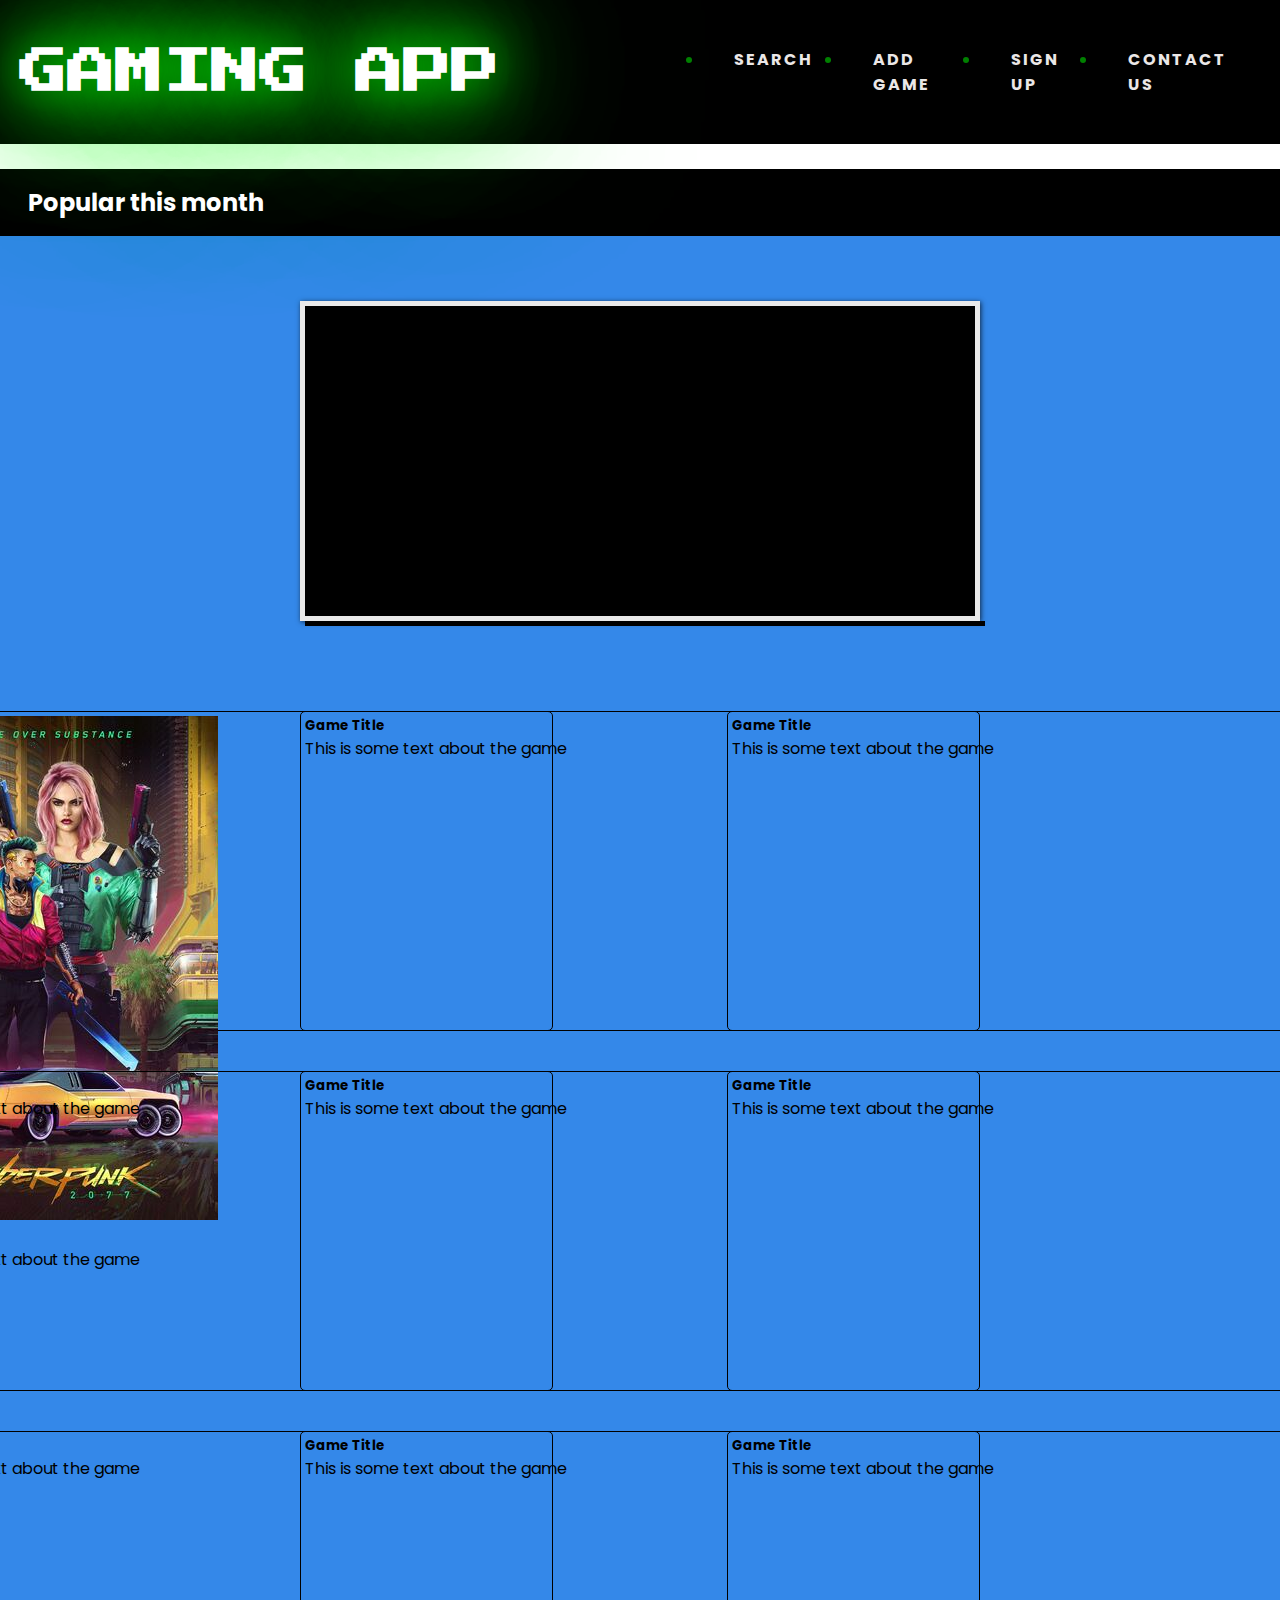
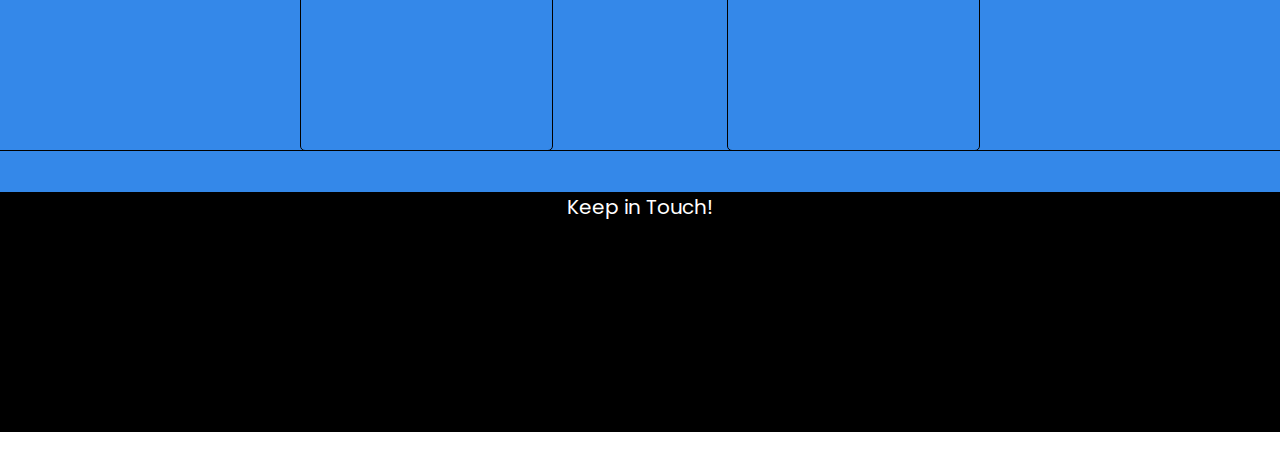
==== index.html @ 618d6340 "Add of latest HTML and CSS Files including test images" ====
<!DOCTYPE html>
<html lang="en">
  <head>
    <meta charset="UTF-8" />
    <meta name="viewport" content="width=device-width, initial-scale=1.0" />
    <link rel="preconnect" href="https://fonts.gstatic.com" />
    <link
      href="https://fonts.googleapis.com/css2?family=Poppins:wght@200&display=swap"
      rel="stylesheet"
    />
    <link
      href="https://fonts.googleapis.com/css2?family=Poppins:wght@200&display=swap"
      rel="stylesheet"
    />
    <link
      href="https://fonts.googleapis.com/css2?family=Press+Start+2P&display=swap"
      rel="stylesheet"
    />
    <link rel="stylesheet" href="./assets/css/style.css" />
    <script src="https://use.fontawesome.com/releases/v5.0.6/js/all.js"></script>
    <title>Gaming App</title>
  </head>
  <body>
    <header>
      <div class="navigation-bar">
        <h1 class="logo">GAMING APP</h1>
        <ul class="nav-list">
          <li><a href="#search">Search</a></li>
          <li><a href="#addGame">Add Game</a></li>
          <li><a href="#s2ignUp">Sign Up</a></li>
          <li><a href="#contactUs">Contact Us</a></li>
        </ul>
      </div>
    </header>
    <br />
    <main class="main-section">
      <div class="popular">
        <h2 class="banner">Popular this month</h2>
      </div>
      <br />
      <!--Slider-->
      <div class="container">
        <div id="content-slider">
          <div id="slider">
            <!-- Slider container -->
            <div id="mask">
              <!-- Mask -->

              <ul>
                <li id="first" class="firstanimation">
                  <!-- ID for tooltip and class for animation -->
                  <a href="#">
                    <img src=".assets/images/img_1.jpg" alt="game image" />
                  </a>
                  <div class="tooltip"><h1>Game Image 1</h1></div>
                </li>

                <li id="second" class="secondanimation">
                  <a href="#">
                    <img src=".assets/images/img_2.jpg" alt="game image" />
                  </a>
                  <div class="tooltip"><h1>Game Image 2</h1></div>
                </li>

                <li id="third" class="thirdanimation">
                  <a href="#">
                    <img src=".assets/images/img_3.jpg" alt="game image" />
                  </a>
                  <div class="tooltip"><h1>Game Image 3</h1></div>
                </li>

                <li id="fourth" class="fourthanimation">
                  <a href="#">
                    <img src=".assets/images/img_4.jpg" alt="game image" />
                  </a>
                  <div class="tooltip"><h1>Game Image 4</h1></div>
                </li>

                <li id="fifth" class="fifthanimation">
                  <a href="#">
                    <img src=".assets/images/img_5.jpg" alt="game image" />
                  </a>
                  <div class="tooltip"><h1>Sunbathing</h1></div>
                </li>
              </ul>
            </div>
            <!-- End Mask -->
            <div class="progress-bar"></div>
            <!-- Progress Bar -->
          </div>
          <!-- End Slider Container -->
        </div>
      </div>
      <br />
      <br />
      <div class="grid-container">
        <div class="game-card">
          <img
            class="card-image"
            src="./assets/Cyberpunk-kitsch.jpeg"
            alt="cyberpunk"
          />
          <h5 class="game-title">Game Title</h5>
          <p>This is some text about the game</p>
        </div>
        <div class="game-card">
          <h5 class="game-title">Game Title</h5>
          <p>This is some text about the game</p>
        </div>
        <div class="game-card">
          <h5 class="game-title">Game Title</h5>
          <p>This is some text about the game</p>
        </div>
        <div class="game-card">
          <h5 class="game-title">Game Title</h5>
          <p>This is some text about the game</p>
        </div>
        <div class="game-card">
          <h5 class="game-title">Game Title</h5>
          <p>This is some text about the game</p>
        </div>
        <div class="game-card">
          <h5 class="game-title">Game Title</h5>
          <p>This is some text about the game</p>
        </div>
        <div class="game-card">
          <h5 class="game-title">Game Title</h5>
          <p>This is some text about the game</p>
        </div>
        <div class="game-card">
          <h5 class="game-title">Game Title</h5>
          <p>This is some text about the game</p>
        </div>
        <div class="game-card">
          <h5 class="game-title">Game Title</h5>
          <p>This is some text about the game</p>
        </div>
      </div>
      <br />
      <div class="footer">
        <p>Keep in Touch!</p>
        <ul>
          <li>
            <a
              title="Facebook"
              class="footer-socials"
              href="http://www.facebook.com"
              target="_blank"
            >
              <img width="50" scr=""
            /></a>
          </li>
          <li>
            <a
              title="Facebook"
              class="footer-socials"
              href="http://www.facebook.com"
              target="_blank"
            >
              <img width="50" scr=""
            /></a>
          </li>
          <li>
            <a
              title="Twitter"
              class="footer-socials"
              href="http://www.twitter.com"
              target="_blank"
            >
              <img width="50" scr=""
            /></a>
          </li>
          <li>
            <a
              title="LinkedIn"
              class="footer-socials"
              href="https://au.linkedin.com/"
              target="_blank"
            >
              <img width="50" scr=""
            /></a>
          </li>
          <li>
            <a
              title="YouTube"
              class="footer-socials"
              href="https://www.youtube.com/"
              target="_blank"
            >
              <img width="50" scr=""
            /></a>
          </li>
          <li>
            <a
              title="Email"
              class="footer-socials"
              href="/emailpreferences"
              target="_blank"
            >
              <img width="50" scr=""
            /></a>
          </li>
        </ul>
      </div>
    </main>
    <script src="./assets/js/script.js"></script>
  </body>
</html>
---- assets/css/style.css ----
* {
  margin: 0px;
  padding: 0px;
  box-sizing: border-box;
}
body {
  font-family: "Poppins", "Times New Roman", Times, serif;
}
html {
  scroll-behavior: smooth;
}

h2 {
  margin-left: 0.5em;
}

.logo {
  color: #fff;
  font-family: "Press Start 2P", cursive;
  font-size: 3em;
  text-shadow: 0 0 50px #0f0, 0 0 100px #0f0, 0 0 150px #0f0, 0 0 200px #0f0,
    0 0 250px #0f0;
  animation: animate 5s linear infinite;
}

@keyframes animate {
  0% {
    filter: hue-rotate(0deg);
  }
  100% {
    filter: hue-rotate(360deg);
  }
}
.navigation-bar {
  display: flex;
  justify-content: space-between;
  align-items: center;
  background-color: black;
  font-family: "Poppins", sans-serif;
  padding: 20px;
}
.nav-list {
  display: flex;
  justify-content: space-evenly;
  width: 45%;
  color: green;
  padding: 2px;
}
.nav-list a {
  display: flex;
  color: rgb(235, 231, 231);
  text-decoration: none;
  letter-spacing: 2px;
  font-weight: bold;
  font-size: 16px;
}
.main-section {
  /*margin-left: 2rem;*/
  background-color: rgb(52, 136, 233);
}
.popular {
  background-color: black;
  padding: 1em;
}
.banner {
  display: flex;
  color: rgb(255, 255, 255);
}
.grid-container {
  display: grid;
  grid-template-columns: repeat(3, minmax(320px, 1fr));
  grid-template-rows: repeat(3, minmax(320px, 2fr));
  row-gap: 40px;
  justify-items: center;
}
.game-card {
  border: 1px solid;
  border-radius: 5px;
  padding: 4px;
  width: 680px;
  height: 320px;
}
.game-card:hover {
  cursor: pointer;
  box-shadow: 0 0.4rem 1.4rem 0 rgba(244, 8, 173, 0.6);
  transition: transform 150ms;
  transform: scale(1.08);
}
.card-image {
  max-width: 100%;
  height: px;
  object-fit: contain;
}

/*random comment*/

.footer {
  background-color: black;
  color: white;
}

.footer p {
  text-align: center;
  font-size: 20px;
  margin-top: 1rem;
}
/*-----------------------------------------------------------------------------------------------*/
/* Slider */

/* LAYOUT */
.container {
  margin: 0 auto;
  overflow: hidden;
  width: 960px;
}

/* CONTENT SLIDER */
#content-slider {
  width: 100%;
  height: 360px;
  margin: 10px auto 0;
}
/* SLIDER */
#slider {
  background: #000;
  border: 5px solid #eaeaea;
  box-shadow: 1px 1px 5px rgba(0, 0, 0, 0.7);
  height: 320px;
  width: 680px;
  margin: 40px auto 0;
  overflow: visible;
  position: relative;
}
#mask {
  overflow: hidden;
  height: 320px;
}
#slider ul {
  margin: 0;
  padding: 0;
  position: relative;
}
#slider li {
  width: 680px;
  height: 320px;
  position: absolute;
  top: -325px;
  list-style: none;
}

#slider li.firstanimation {
  -moz-animation: cycle 25s linear infinite;
  -webkit-animation: cycle 25s linear infinite;
}
#slider li.secondanimation {
  -moz-animation: cycletwo 25s linear infinite;
  -webkit-animation: cycletwo 25s linear infinite;
}
#slider li.thirdanimation {
  -moz-animation: cyclethree 25s linear infinite;
  -webkit-animation: cyclethree 25s linear infinite;
}
#slider li.fourthanimation {
  -moz-animation: cyclefour 25s linear infinite;
  -webkit-animation: cyclefour 25s linear infinite;
}
#slider li.fifthanimation {
  -moz-animation: cyclefive 25s linear infinite;
  -webkit-animation: cyclefive 25s linear infinite;
}

#slider .tooltip {
  background: rgba(0, 0, 0, 0.7);
  width: 300px;
  height: 60px;
  position: relative;
  bottom: 75px;
  left: -320px;
  -moz-transition: all 0.3s ease-in-out;
  -webkit-transition: all 0.3s ease-in-out;
}
#slider .tooltip h1 {
  color: #fff;
  font-size: 24px;
  font-weight: 300;
  line-height: 60px;
  padding: 0 0 0 20px;
}
#slider li#first:hover .tooltip,
#slider li#second:hover .tooltip,
#slider li#third:hover .tooltip,
#slider li#fourth:hover .tooltip,
#slider li#fifth:hover .tooltip {
  left: 0px;
}
#slider:hover li,
#slider:hover .progress-bar {
  -moz-animation-play-state: paused;
  -webkit-animation-play-state: paused;
}

/* PROGRESS BAR */
.progress-bar {
  position: relative;
  top: -5px;
  width: 680px;
  height: 5px;
  background: #000;
  -moz-animation: fullexpand 25s ease-out infinite;
  -webkit-animation: fullexpand 25s ease-out infinite;
}

/* ANIMATION */
@-moz-keyframes cycle {
  0% {
    top: 0px;
  }
  4% {
    top: 0px;
  }
  16% {
    top: 0px;
    opacity: 1;
    z-index: 0;
  }
  20% {
    top: 325px;
    opacity: 0;
    z-index: 0;
  }
  21% {
    top: -325px;
    opacity: 0;
    z-index: -1;
  }
  92% {
    top: -325px;
    opacity: 0;
    z-index: 0;
  }
  96% {
    top: -325px;
    opacity: 0;
  }
  100% {
    top: 0px;
    opacity: 1;
  }
}
@-moz-keyframes cycletwo {
  0% {
    top: -325px;
    opacity: 0;
  }
  16% {
    top: -325px;
    opacity: 0;
  }
  20% {
    top: 0px;
    opacity: 1;
  }
  24% {
    top: 0px;
    opacity: 1;
  }
  36% {
    top: 0px;
    opacity: 1;
    z-index: 0;
  }
  40% {
    top: 325px;
    opacity: 0;
    z-index: 0;
  }
  41% {
    top: -325px;
    opacity: 0;
    z-index: -1;
  }
  100% {
    top: -325px;
    opacity: 0;
    z-index: -1;
  }
}
@-moz-keyframes cyclethree {
  0% {
    top: -325px;
    opacity: 0;
  }
  36% {
    top: -325px;
    opacity: 0;
  }
  40% {
    top: 0px;
    opacity: 1;
  }
  44% {
    top: 0px;
    opacity: 1;
  }
  56% {
    top: 0px;
    opacity: 1;
  }
  60% {
    top: 325px;
    opacity: 0;
    z-index: 0;
  }
  61% {
    top: -325px;
    opacity: 0;
    z-index: -1;
  }
  100% {
    top: -325px;
    opacity: 0;
    z-index: -1;
  }
}
@-moz-keyframes cyclefour {
  0% {
    top: -325px;
    opacity: 0;
  }
  56% {
    top: -325px;
    opacity: 0;
  }
  60% {
    top: 0px;
    opacity: 1;
  }
  64% {
    top: 0px;
    opacity: 1;
  }
  76% {
    top: 0px;
    opacity: 1;
    z-index: 0;
  }
  80% {
    top: 325px;
    opacity: 0;
    z-index: 0;
  }
  81% {
    top: -325px;
    opacity: 0;
    z-index: -1;
  }
  100% {
    top: -325px;
    opacity: 0;
    z-index: -1;
  }
}
@-moz-keyframes cyclefive {
  0% {
    top: -325px;
    opacity: 0;
  }
  76% {
    top: -325px;
    opacity: 0;
  }
  80% {
    top: 0px;
    opacity: 1;
  }
  84% {
    top: 0px;
    opacity: 1;
  }
  96% {
    top: 0px;
    opacity: 1;
    z-index: 0;
  }
  100% {
    top: 325px;
    opacity: 0;
    z-index: 0;
  }
}

@-webkit-keyframes cycle {
  0% {
    top: 0px;
  }
  4% {
    top: 0px;
  }
  16% {
    top: 0px;
    opacity: 1;
    z-index: 0;
  }
  20% {
    top: 325px;
    opacity: 0;
    z-index: 0;
  }
  21% {
    top: -325px;
    opacity: 0;
    z-index: -1;
  }
  50% {
    top: -325px;
    opacity: 0;
    z-index: -1;
  }
  92% {
    top: -325px;
    opacity: 0;
    z-index: 0;
  }
  96% {
    top: -325px;
    opacity: 0;
  }
  100% {
    top: 0px;
    opacity: 1;
  }
}
@-webkit-keyframes cycletwo {
  0% {
    top: -325px;
    opacity: 0;
  }
  16% {
    top: -325px;
    opacity: 0;
  }
  20% {
    top: 0px;
    opacity: 1;
  }
  24% {
    top: 0px;
    opacity: 1;
  }
  36% {
    top: 0px;
    opacity: 1;
    z-index: 0;
  }
  40% {
    top: 325px;
    opacity: 0;
    z-index: 0;
  }
  41% {
    top: -325px;
    opacity: 0;
    z-index: -1;
  }
  100% {
    top: -325px;
    opacity: 0;
    z-index: -1;
  }
}
@-webkit-keyframes cyclethree {
  0% {
    top: -325px;
    opacity: 0;
  }
  36% {
    top: -325px;
    opacity: 0;
  }
  40% {
    top: 0px;
    opacity: 1;
  }
  44% {
    top: 0px;
    opacity: 1;
  }
  56% {
    top: 0px;
    opacity: 1;
    z-index: 0;
  }
  60% {
    top: 325px;
    opacity: 0;
    z-index: 0;
  }
  61% {
    top: -325px;
    opacity: 0;
    z-index: -1;
  }
  100% {
    top: -325px;
    opacity: 0;
    z-index: -1;
  }
}
@-webkit-keyframes cyclefour {
  0% {
    top: -325px;
    opacity: 0;
  }
  56% {
    top: -325px;
    opacity: 0;
  }
  60% {
    top: 0px;
    opacity: 1;
  }
  64% {
    top: 0px;
    opacity: 1;
  }
  76% {
    top: 0px;
    opacity: 1;
    z-index: 0;
  }
  80% {
    top: 325px;
    opacity: 0;
    z-index: 0;
  }
  81% {
    top: -325px;
    opacity: 0;
    z-index: -1;
  }
  100% {
    top: -325px;
    opacity: 0;
    z-index: -1;
  }
}
@-webkit-keyframes cyclefive {
  0% {
    top: -325px;
    opacity: 0;
  }
  76% {
    top: -325px;
    opacity: 0;
  }
  80% {
    top: 0px;
    opacity: 1;
  }
  84% {
    top: 0px;
    opacity: 1;
  }
  96% {
    top: 0px;
    opacity: 1;
    z-index: 0;
  }
  100% {
    top: 325px;
    opacity: 0;
    z-index: 0;
  }
}

/* ANIMATION BAR */
@-moz-keyframes fullexpand {
  0%,
  20%,
  40%,
  60%,
  80%,
  100% {
    width: 0%;
    opacity: 0;
  }
  4%,
  24%,
  44%,
  64%,
  84% {
    width: 0%;
    opacity: 0.3;
  }
  16%,
  36%,
  56%,
  76%,
  96% {
    width: 100%;
    opacity: 0.7;
  }
  17%,
  37%,
  57%,
  77%,
  97% {
    width: 100%;
    opacity: 0.3;
  }
  18%,
  38%,
  58%,
  78%,
  98% {
    width: 100%;
    opacity: 0;
  }
}
@-webkit-keyframes fullexpand {
  0%,
  20%,
  40%,
  60%,
  80%,
  100% {
    width: 0%;
    opacity: 0;
  }
  4%,
  24%,
  44%,
  64%,
  84% {
    width: 0%;
    opacity: 0.3;
  }
  16%,
  36%,
  56%,
  76%,
  96% {
    width: 100%;
    opacity: 0.7;
  }
  17%,
  37%,
  57%,
  77%,
  97% {
    width: 100%;
    opacity: 0.3;
  }
  18%,
  38%,
  58%,
  78%,
  98% {
    width: 100%;
    opacity: 0;
  }
}
/* Buttons */
a {
  padding: 25px 30px;
  color: #03e9f4;
  font-size: 24px;
  text-decoration: none;
  text-transform: uppercase;
  /*overflow: hidden;*/
  transition: 0.5s;
  letter-spacing: 4px;
}
a:hover {
  background: #03e9f4;
  color: #050801;
  box-shadow: 0 0 5px #03e9f4, 0 0 25px #03e9f4, 0 0 50px #03e9f4,
    0 0 200px #03e9f4;
}
a span {
  position: absolute;
  display: block;
}
a span:nth-child(1) {
  top: 0;
  left: -100%;
  width: 100%;
  height: 2px;
  background: linear-gradient(90deg, transparent, #03e9f4);
  animation: animate1 1s linear infinite;
}
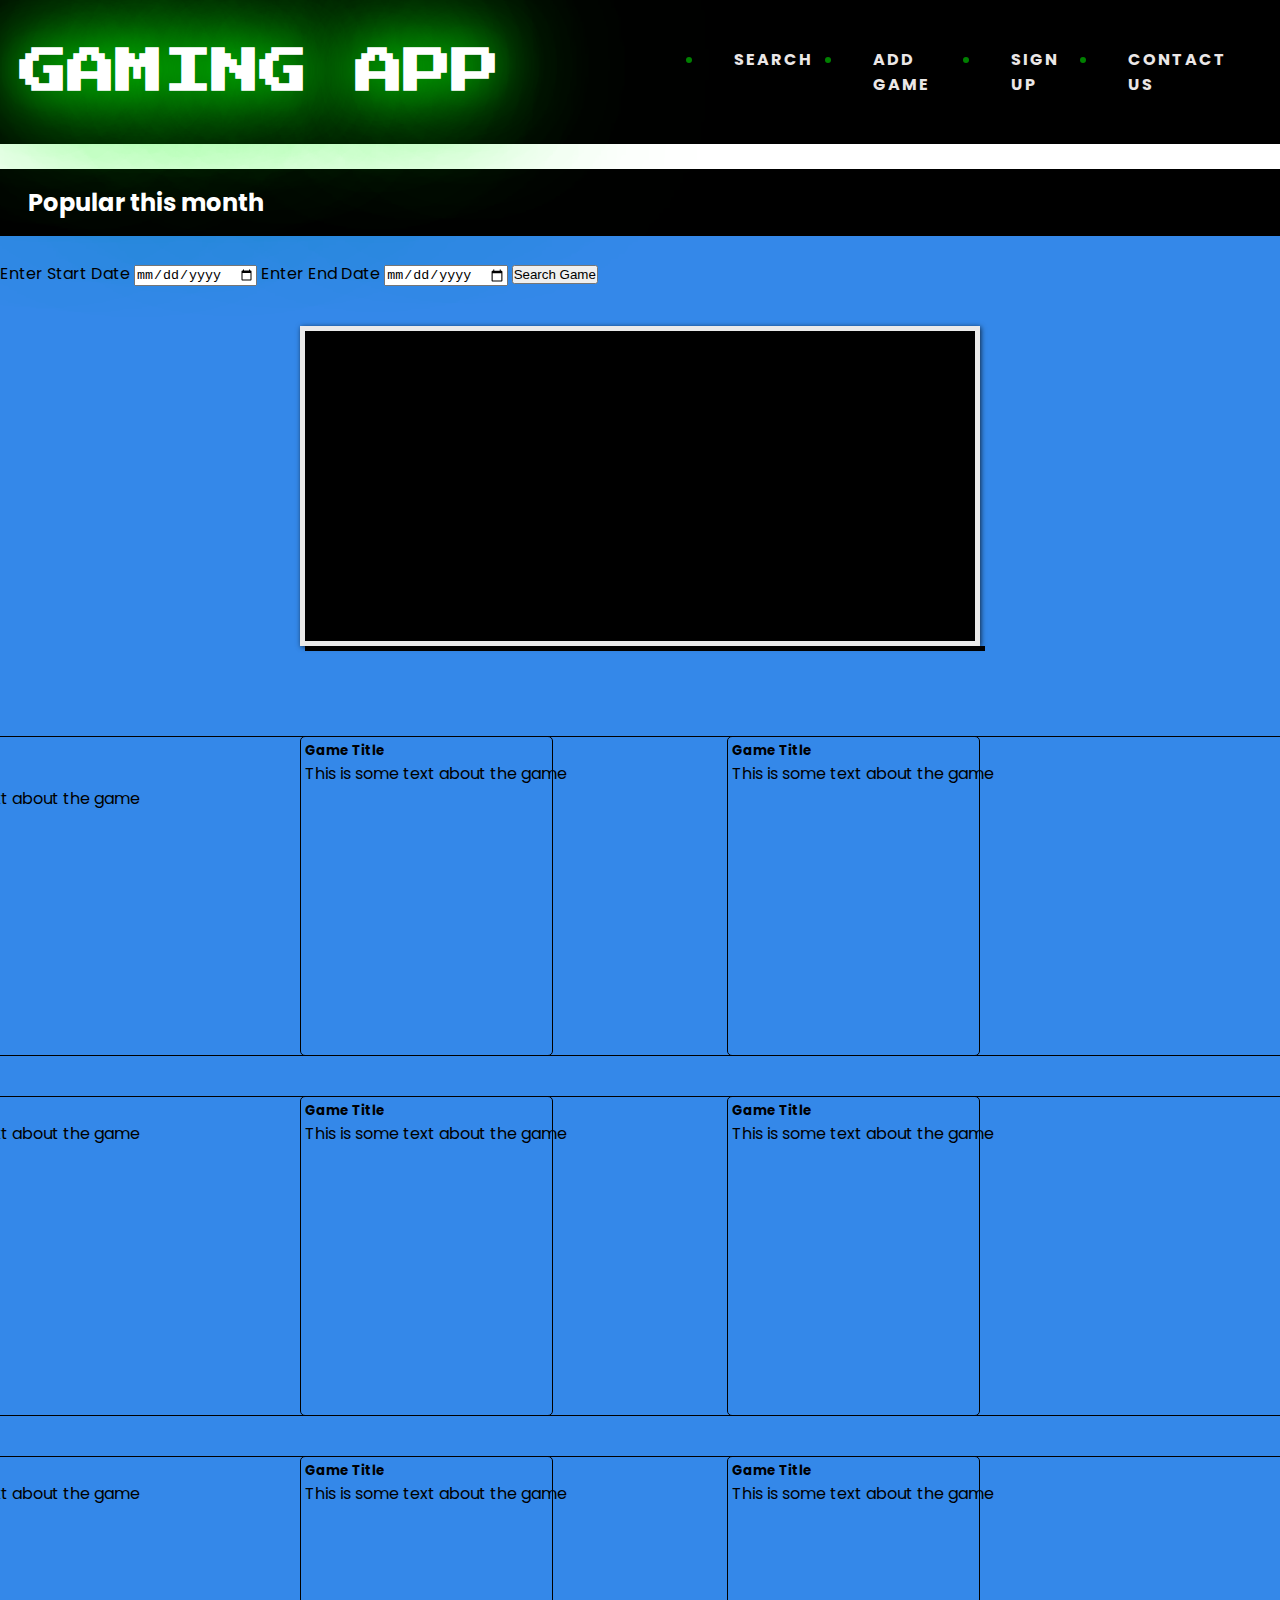
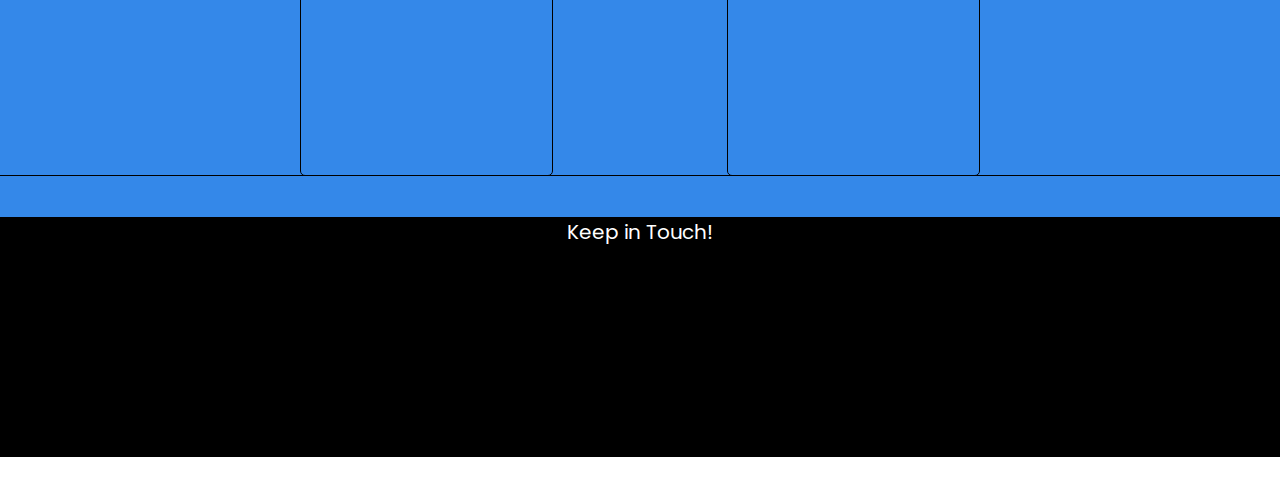
==== commit c05a5d24: "initial frontend additions" ====
--- a/index.html
+++ b/index.html
@@ -38,6 +38,15 @@
         <h2 class="banner">Popular this month</h2>
       </div>
       <br />
+
+      <form class="searchField">
+        <label for="startDate" class="startDate">Enter Start Date</label>
+        <input type="date" name="startDate" id="startDate">
+        <label for="endDate" class="endDate">Enter End Date</label>
+        <input type="date" name="endDate" id="endDate">
+        <button type="submit" class="submit">Search Game</button>
+      </form>
+
       <!--Slider-->
       <div class="container">
         <div id="content-slider">
@@ -50,35 +59,35 @@
                 <li id="first" class="firstanimation">
                   <!-- ID for tooltip and class for animation -->
                   <a href="#">
-                    <img src=".assets/images/img_1.jpg" alt="game image" />
+                    <img src="" alt="game image" />
                   </a>
                   <div class="tooltip"><h1>Game Image 1</h1></div>
                 </li>
 
                 <li id="second" class="secondanimation">
                   <a href="#">
-                    <img src=".assets/images/img_2.jpg" alt="game image" />
+                    <img src="" alt="game image" />
                   </a>
                   <div class="tooltip"><h1>Game Image 2</h1></div>
                 </li>
 
                 <li id="third" class="thirdanimation">
                   <a href="#">
-                    <img src=".assets/images/img_3.jpg" alt="game image" />
+                    <img src="" alt="game image" />
                   </a>
                   <div class="tooltip"><h1>Game Image 3</h1></div>
                 </li>
 
                 <li id="fourth" class="fourthanimation">
                   <a href="#">
-                    <img src=".assets/images/img_4.jpg" alt="game image" />
+                    <img src="" alt="game image" />
                   </a>
                   <div class="tooltip"><h1>Game Image 4</h1></div>
                 </li>
 
                 <li id="fifth" class="fifthanimation">
                   <a href="#">
-                    <img src=".assets/images/img_5.jpg" alt="game image" />
+                    <img src="" alt="game image" />
                   </a>
                   <div class="tooltip"><h1>Sunbathing</h1></div>
                 </li>
@@ -93,11 +102,12 @@
       </div>
       <br />
       <br />
+
       <div class="grid-container">
         <div class="game-card">
           <img
             class="card-image"
-            src="./assets/Cyberpunk-kitsch.jpeg"
+            src=""
             alt="cyberpunk"
           />
           <h5 class="game-title">Game Title</h5>
@@ -203,6 +213,7 @@
         </ul>
       </div>
     </main>
+    <!--<script src="assets/js/test.js"></script> -->
     <script src="./assets/js/script.js"></script>
   </body>
 </html>
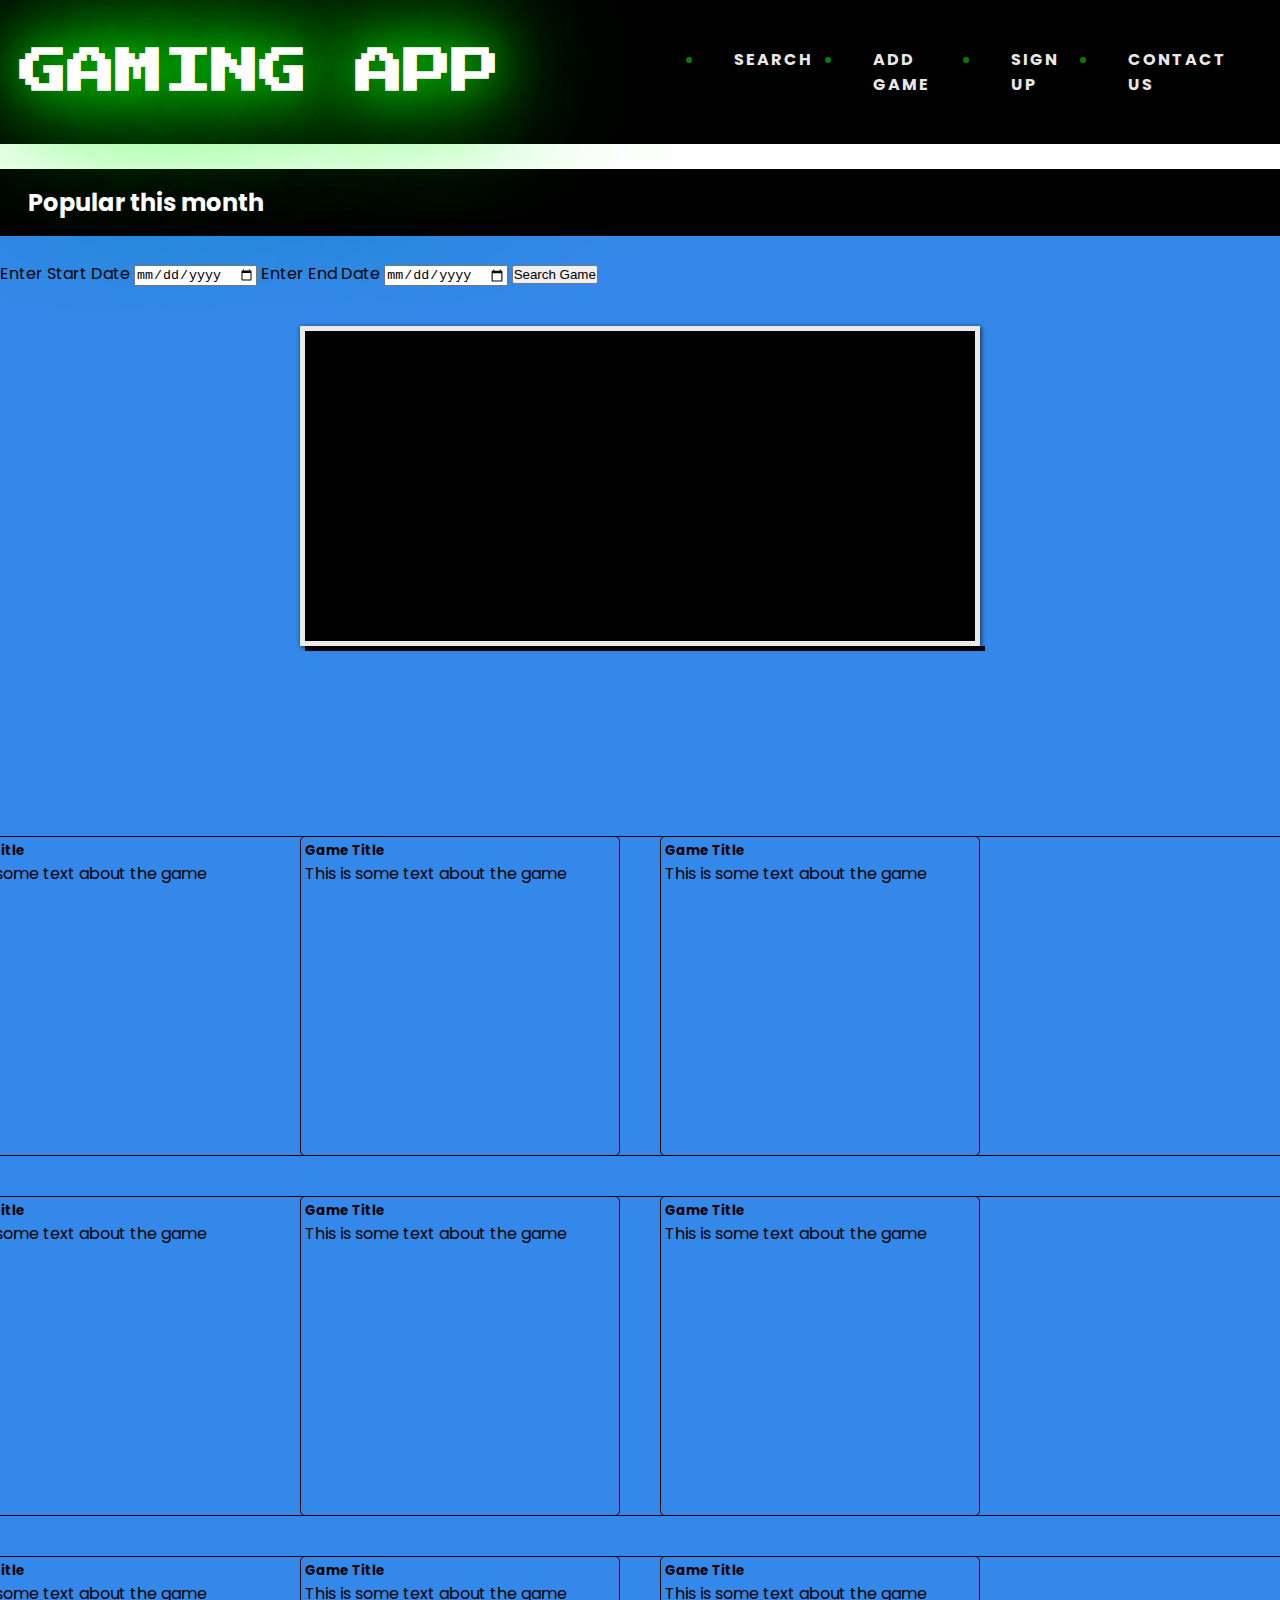
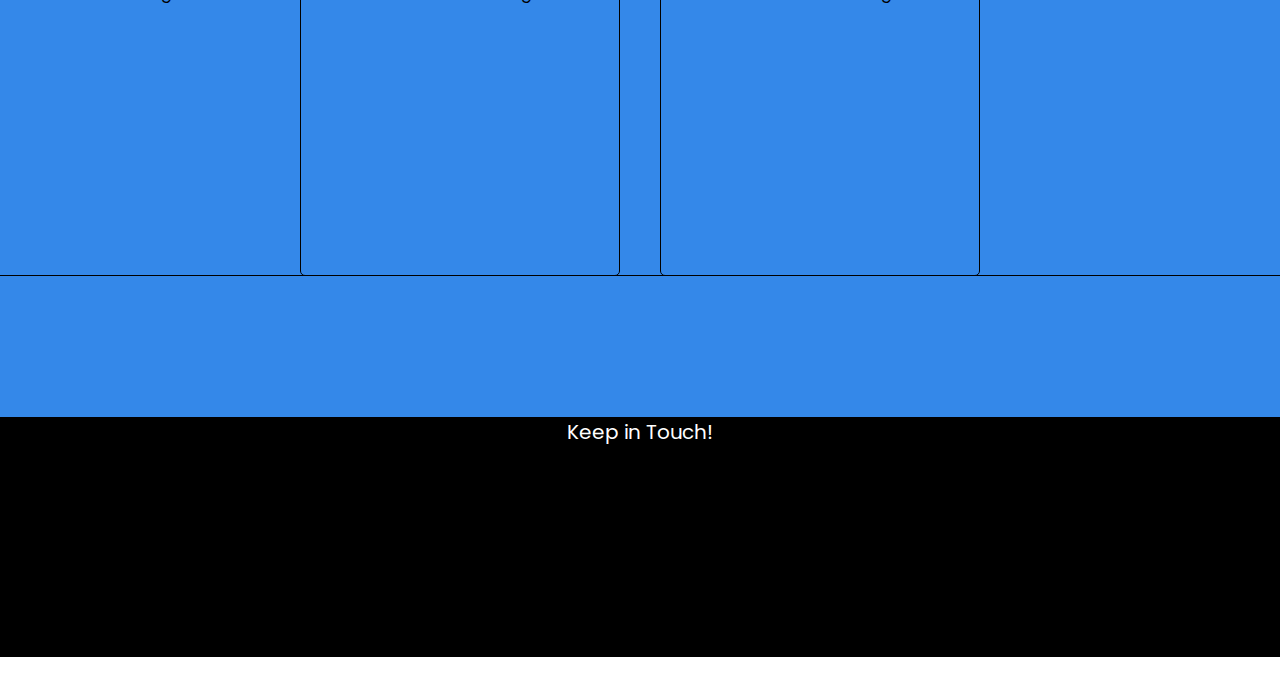
==== commit fd37b510: "added titles and Images from the API" ====
--- a/index.html
+++ b/index.html
@@ -105,45 +105,49 @@
 
       <div class="grid-container">
         <div class="game-card">
-          <img
-            class="card-image"
-            src=""
-            alt="cyberpunk"
-          />
-          <h5 class="game-title">Game Title</h5>
-          <p>This is some text about the game</p>
-        </div>
-        <div class="game-card">
-          <h5 class="game-title">Game Title</h5>
-          <p>This is some text about the game</p>
-        </div>
-        <div class="game-card">
-          <h5 class="game-title">Game Title</h5>
-          <p>This is some text about the game</p>
-        </div>
-        <div class="game-card">
-          <h5 class="game-title">Game Title</h5>
-          <p>This is some text about the game</p>
-        </div>
-        <div class="game-card">
-          <h5 class="game-title">Game Title</h5>
-          <p>This is some text about the game</p>
-        </div>
-        <div class="game-card">
-          <h5 class="game-title">Game Title</h5>
-          <p>This is some text about the game</p>
-        </div>
-        <div class="game-card">
-          <h5 class="game-title">Game Title</h5>
-          <p>This is some text about the game</p>
-        </div>
-        <div class="game-card">
-          <h5 class="game-title">Game Title</h5>
-          <p>This is some text about the game</p>
-        </div>
-        <div class="game-card">
-          <h5 class="game-title">Game Title</h5>
-          <p>This is some text about the game</p>
+          <h5 class="game-title">Game Title</h5>
+          <p>This is some text about the game</p>
+          <img src="" class="card-image">
+        </div>
+        <div class="game-card">
+          <h5 class="game-title">Game Title</h5>
+          <p>This is some text about the game</p>
+          <img src="" class="card-image">
+        </div>
+        <div class="game-card">
+          <h5 class="game-title">Game Title</h5>
+          <p>This is some text about the game</p>
+          <img src="" class="card-image">
+        </div>
+        <div class="game-card">
+          <h5 class="game-title">Game Title</h5>
+          <p>This is some text about the game</p>
+          <img src="" class="card-image">
+        </div>
+        <div class="game-card">
+          <h5 class="game-title">Game Title</h5>
+          <p>This is some text about the game</p>
+          <img src="" class="card-image">
+        </div>
+        <div class="game-card">
+          <h5 class="game-title">Game Title</h5>
+          <p>This is some text about the game</p>
+          <img src="" class="card-image">
+        </div>
+        <div class="game-card">
+          <h5 class="game-title">Game Title</h5>
+          <p>This is some text about the game</p>
+          <img src="" class="card-image">
+        </div>
+        <div class="game-card">
+          <h5 class="game-title">Game Title</h5>
+          <p>This is some text about the game</p>
+          <img src="" class="card-image">
+        </div>
+        <div class="game-card">
+          <h5 class="game-title">Game Title</h5>
+          <p>This is some text about the game</p>
+          <img src="" class="card-image">
         </div>
       </div>
       <br />
@@ -213,7 +217,6 @@
         </ul>
       </div>
     </main>
-    <!--<script src="assets/js/test.js"></script> -->
     <script src="./assets/js/script.js"></script>
   </body>
 </html>
--- a/assets/css/style.css
+++ b/assets/css/style.css
@@ -72,6 +72,7 @@
   grid-template-rows: repeat(3, minmax(320px, 2fr));
   row-gap: 40px;
   justify-items: center;
+  padding: 100px;
 }
 .game-card {
   border: 1px solid;
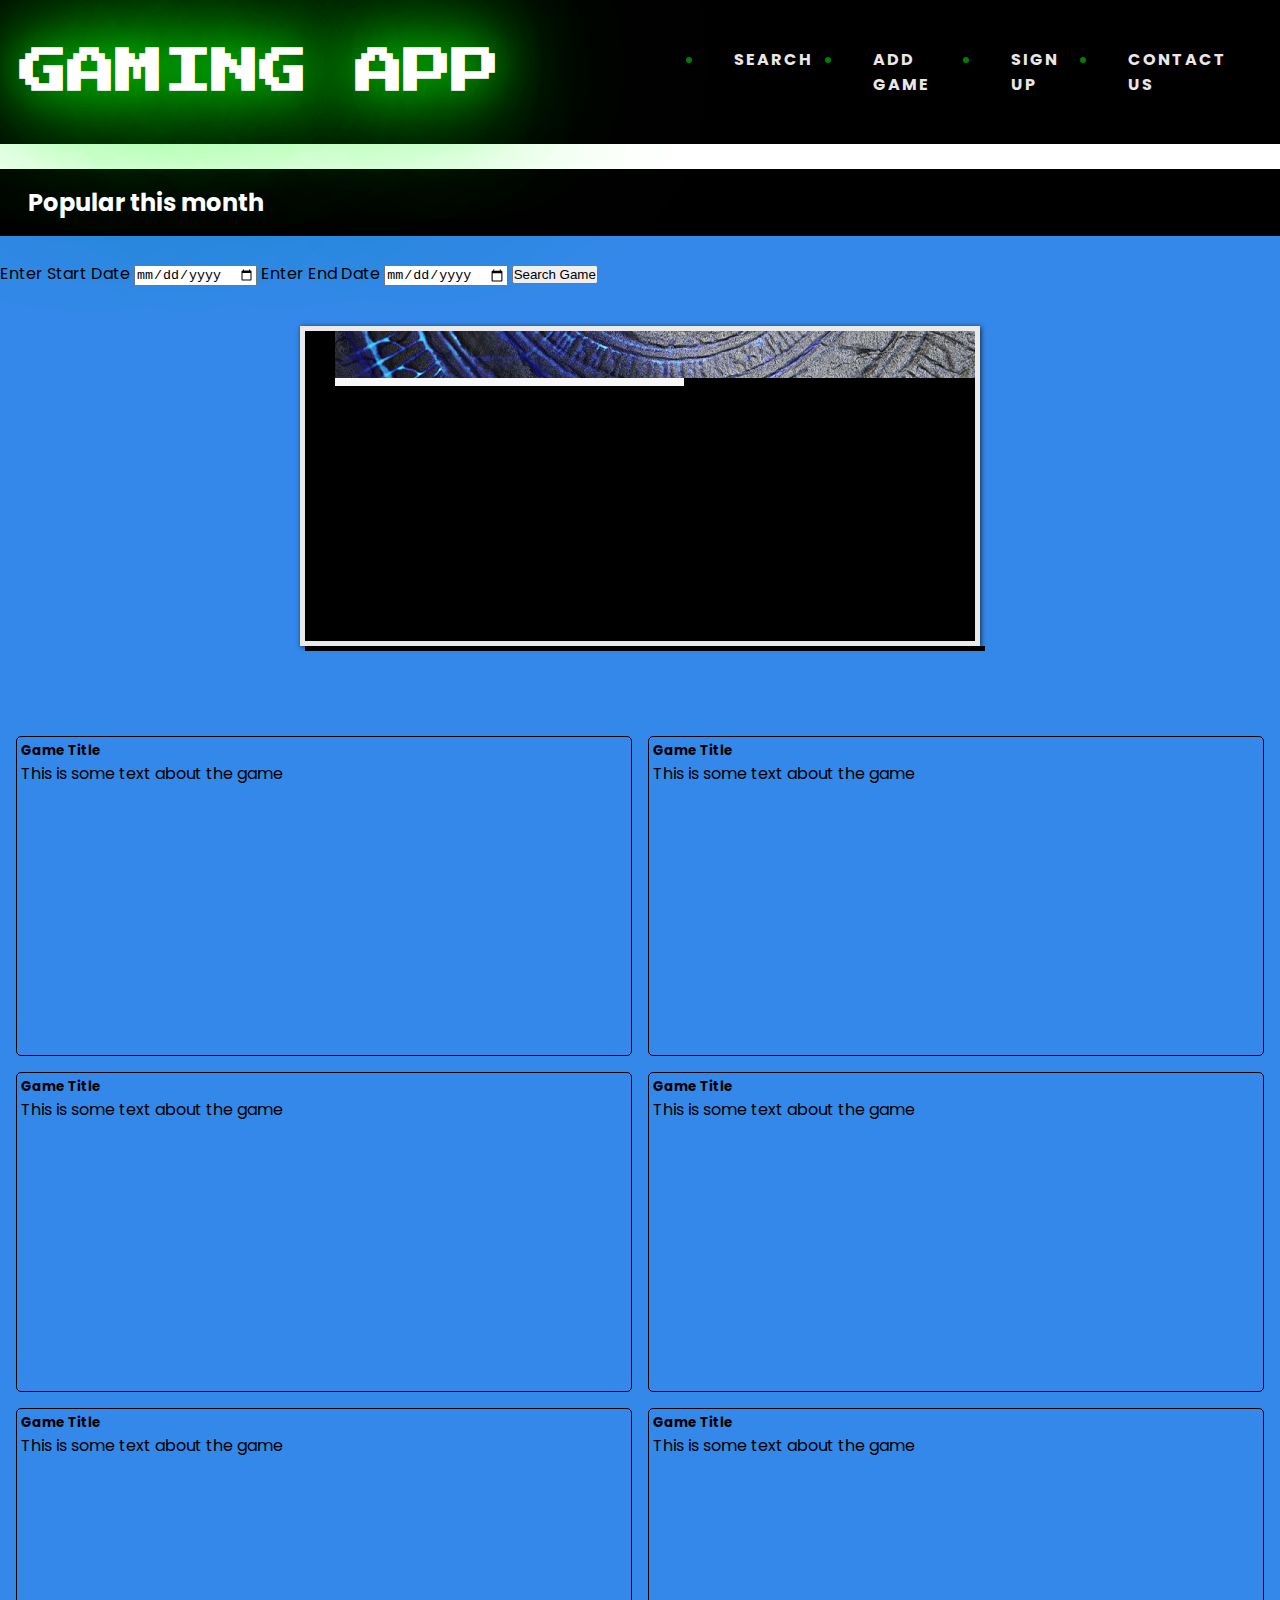
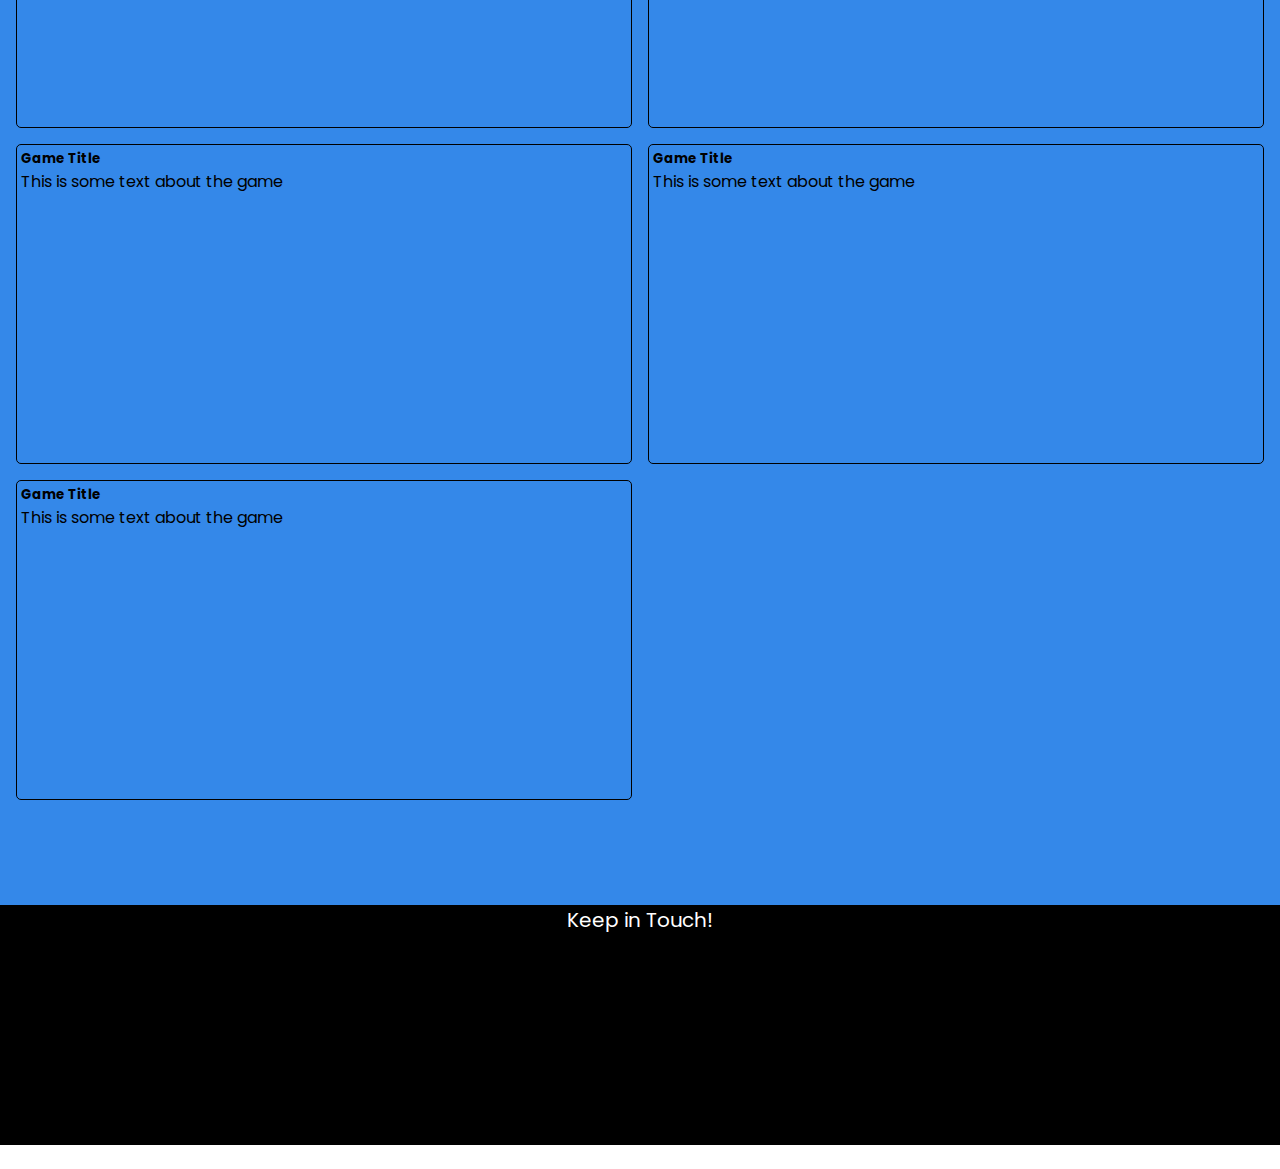
==== commit f303e5f6: "Merge pull request #13 from vvnnzar/frontend/Revision" ====
--- a/index.html
+++ b/index.html
@@ -59,35 +59,35 @@
                 <li id="first" class="firstanimation">
                   <!-- ID for tooltip and class for animation -->
                   <a href="#">
-                    <img src="" alt="game image" />
+                    <img src="./assets/images/apexLegends.jpg" alt="game image" />
                   </a>
                   <div class="tooltip"><h1>Game Image 1</h1></div>
                 </li>
 
                 <li id="second" class="secondanimation">
                   <a href="#">
-                    <img src="" alt="game image" />
+                    <img src="./assets/images/control.png" alt="game image" />
                   </a>
                   <div class="tooltip"><h1>Game Image 2</h1></div>
                 </li>
 
                 <li id="third" class="thirdanimation">
                   <a href="#">
-                    <img src="" alt="game image" />
+                    <img src="./assets/images/devilMayCry5.png" alt="game image" />
                   </a>
                   <div class="tooltip"><h1>Game Image 3</h1></div>
                 </li>
 
                 <li id="fourth" class="fourthanimation">
                   <a href="#">
-                    <img src="" alt="game image" />
+                    <img src="./assets/images/sekiro.jpg" alt="game image" />
                   </a>
                   <div class="tooltip"><h1>Game Image 4</h1></div>
                 </li>
 
                 <li id="fifth" class="fifthanimation">
                   <a href="#">
-                    <img src="" alt="game image" />
+                    <img src="./assets/images/starWars.jpg" alt="game image" />
                   </a>
                   <div class="tooltip"><h1>Sunbathing</h1></div>
                 </li>
--- a/assets/css/style.css
+++ b/assets/css/style.css
@@ -62,38 +62,46 @@
   background-color: black;
   padding: 1em;
 }
+
 .banner {
   display: flex;
   color: rgb(255, 255, 255);
 }
+
 .grid-container {
+  padding: 0 16px;
   display: grid;
-  grid-template-columns: repeat(3, minmax(320px, 1fr));
-  grid-template-rows: repeat(3, minmax(320px, 2fr));
-  row-gap: 40px;
-  justify-items: center;
-  padding: 100px;
-}
+
+  grid-gap: 16px;
+}
+
+@media screen and (min-width: 1000px) {
+  .grid-container {
+    grid-template-columns: auto auto;
+  }
+}
+
+@media screen and (min-width: 1400px) {
+  .grid-container {
+    grid-template-columns: auto auto auto;
+  } 
+}
+
+
 .game-card {
   border: 1px solid;
   border-radius: 5px;
   padding: 4px;
-  width: 680px;
   height: 320px;
 }
 .game-card:hover {
   cursor: pointer;
-  box-shadow: 0 0.4rem 1.4rem 0 rgba(244, 8, 173, 0.6);
-  transition: transform 150ms;
-  transform: scale(1.08);
 }
 .card-image {
   max-width: 100%;
   height: px;
   object-fit: contain;
 }
-
-/*random comment*/
 
 .footer {
   background-color: black;
@@ -690,3 +698,29 @@
   background: linear-gradient(90deg, transparent, #03e9f4);
   animation: animate1 1s linear infinite;
 }
+
+@media all and (min-width: 576px) {
+  .grid-container {
+    /* grid-template-columns: minmax(0, 1fr) minmax(0, 1fr); */
+    grid-template-areas:
+      "game-card"
+      "game-card"
+      "game-card"
+      "game-card"
+      "game-card"
+      "game-card"
+      "game-card"
+      "game-card"
+      "game-card";
+  }
+}
+
+/* @media all and (min-width: 992px) {
+  .grid-container {
+    grid-template-areas:
+      "header header header"
+      "main main aside"
+      "footer footer footer";
+    grid-template-columns: minmax(0, 1fr) minmax(0, 1fr) minmax(0, 1fr);
+  }
+} */
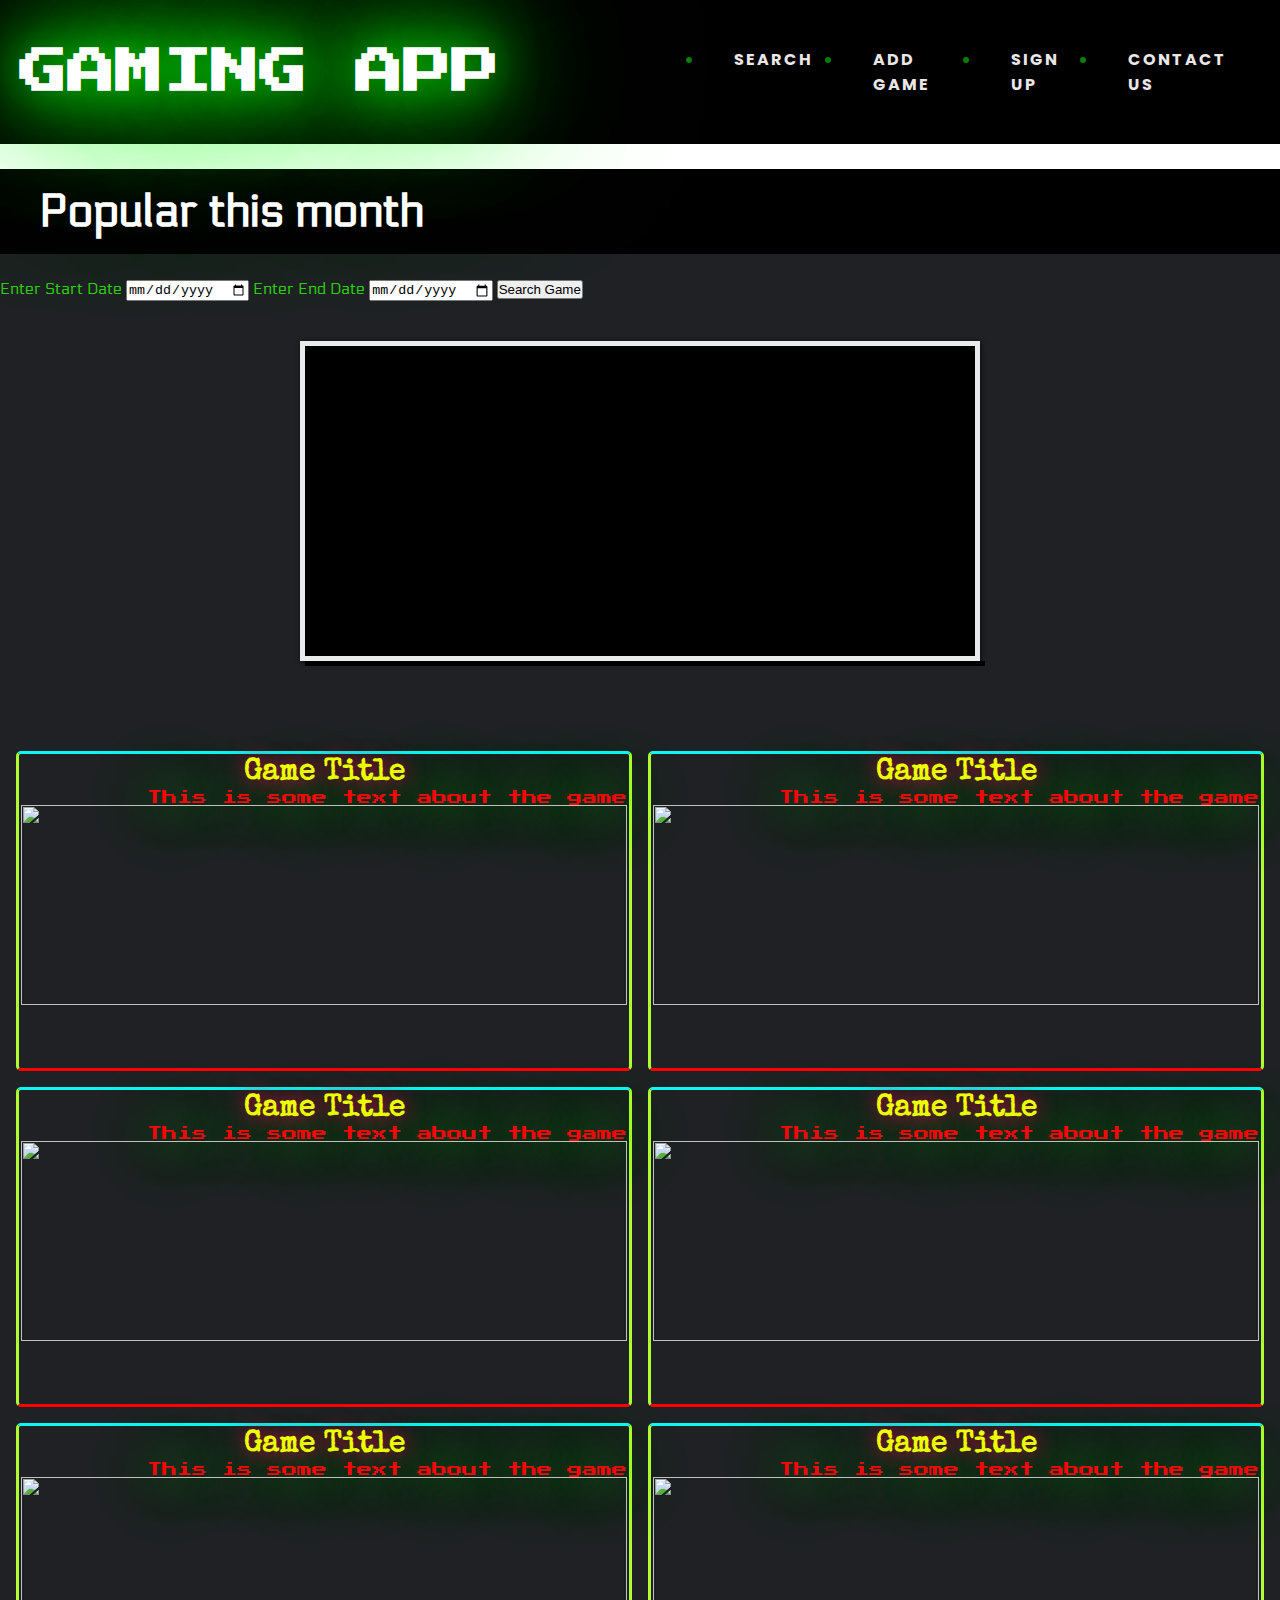
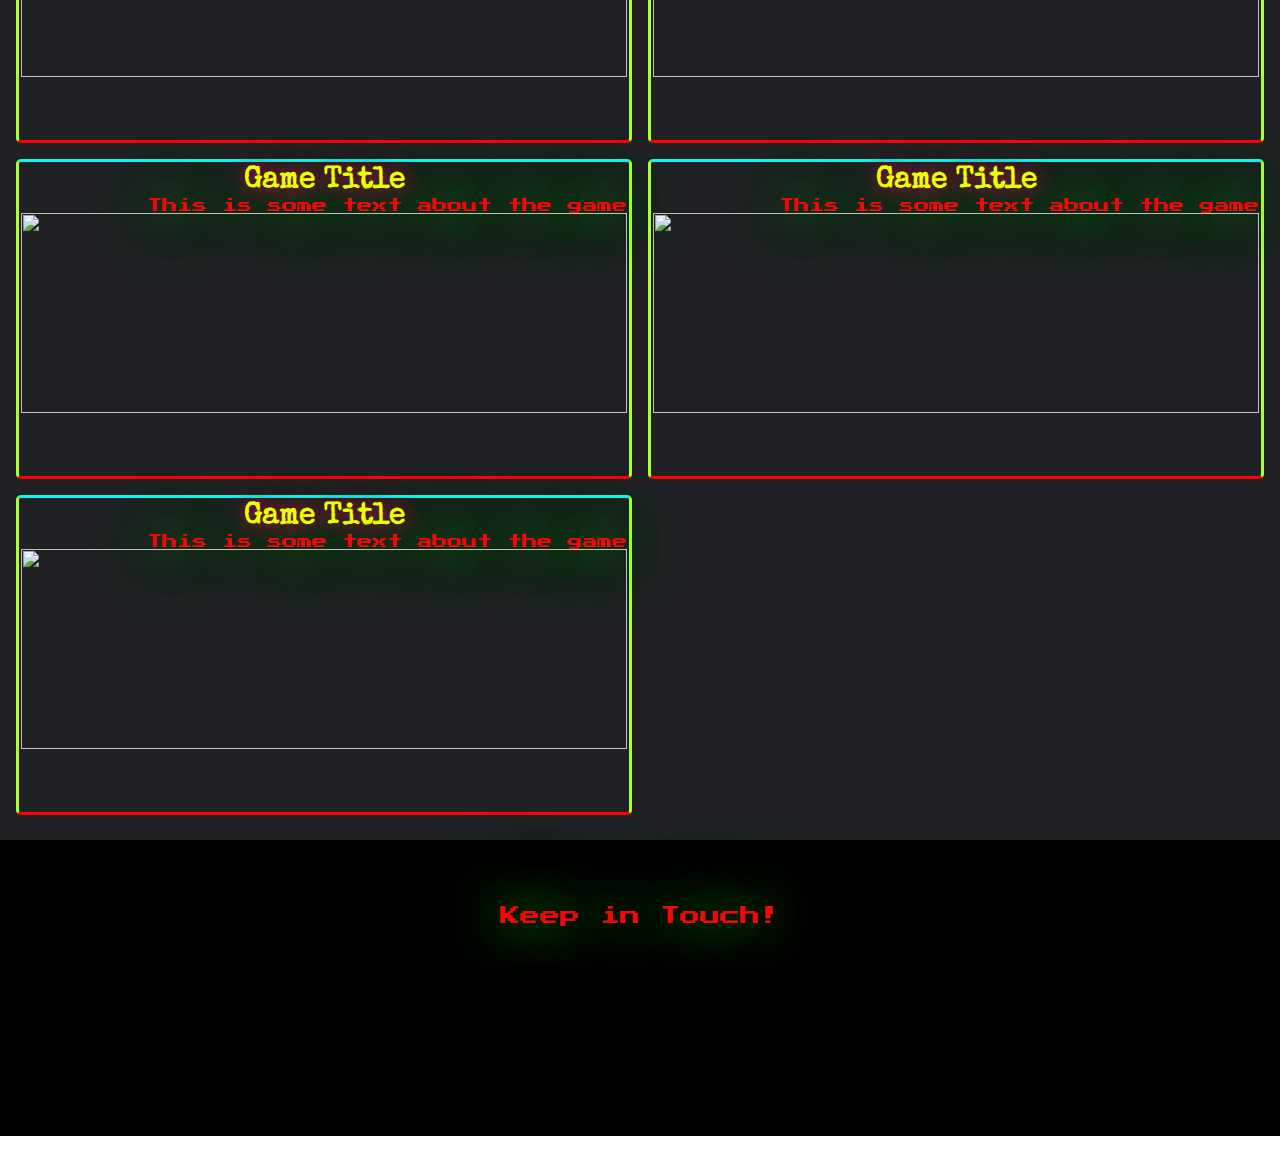
==== commit d5168ae2: "final CSS styling" ====
--- a/index.html
+++ b/index.html
@@ -12,8 +12,18 @@
       href="https://fonts.googleapis.com/css2?family=Poppins:wght@200&display=swap"
       rel="stylesheet"
     />
+    <link rel="preconnect" href="https://fonts.gstatic.com" />
+    <link
+      href="https://fonts.googleapis.com/css2?family=Electrolize&family=Special+Elite&display=swap"
+      rel="stylesheet"
+    />
     <link
       href="https://fonts.googleapis.com/css2?family=Press+Start+2P&display=swap"
+      rel="stylesheet"
+    />
+    <link rel="preconnect" href="https://fonts.gstatic.com" />
+    <link
+      href="https://fonts.googleapis.com/css2?family=Special+Elite&display=swap"
       rel="stylesheet"
     />
     <link rel="stylesheet" href="./assets/css/style.css" />
@@ -41,9 +51,9 @@
 
       <form class="searchField">
         <label for="startDate" class="startDate">Enter Start Date</label>
-        <input type="date" name="startDate" id="startDate">
+        <input type="date" name="startDate" id="startDate" />
         <label for="endDate" class="endDate">Enter End Date</label>
-        <input type="date" name="endDate" id="endDate">
+        <input type="date" name="endDate" id="endDate" />
         <button type="submit" class="submit">Search Game</button>
       </form>
 
@@ -59,35 +69,35 @@
                 <li id="first" class="firstanimation">
                   <!-- ID for tooltip and class for animation -->
                   <a href="#">
-                    <img src="./assets/images/apexLegends.jpg" alt="game image" />
+                    <img src="" alt="game image" />
                   </a>
                   <div class="tooltip"><h1>Game Image 1</h1></div>
                 </li>
 
                 <li id="second" class="secondanimation">
                   <a href="#">
-                    <img src="./assets/images/control.png" alt="game image" />
+                    <img src="" alt="game image" />
                   </a>
                   <div class="tooltip"><h1>Game Image 2</h1></div>
                 </li>
 
                 <li id="third" class="thirdanimation">
                   <a href="#">
-                    <img src="./assets/images/devilMayCry5.png" alt="game image" />
+                    <img src="" alt="game image" />
                   </a>
                   <div class="tooltip"><h1>Game Image 3</h1></div>
                 </li>
 
                 <li id="fourth" class="fourthanimation">
                   <a href="#">
-                    <img src="./assets/images/sekiro.jpg" alt="game image" />
+                    <img src="" alt="game image" />
                   </a>
                   <div class="tooltip"><h1>Game Image 4</h1></div>
                 </li>
 
                 <li id="fifth" class="fifthanimation">
                   <a href="#">
-                    <img src="./assets/images/starWars.jpg" alt="game image" />
+                    <img src="" alt="game image" />
                   </a>
                   <div class="tooltip"><h1>Sunbathing</h1></div>
                 </li>
@@ -105,53 +115,55 @@
 
       <div class="grid-container">
         <div class="game-card">
-          <h5 class="game-title">Game Title</h5>
-          <p>This is some text about the game</p>
-          <img src="" class="card-image">
-        </div>
-        <div class="game-card">
-          <h5 class="game-title">Game Title</h5>
-          <p>This is some text about the game</p>
-          <img src="" class="card-image">
-        </div>
-        <div class="game-card">
-          <h5 class="game-title">Game Title</h5>
-          <p>This is some text about the game</p>
-          <img src="" class="card-image">
-        </div>
-        <div class="game-card">
-          <h5 class="game-title">Game Title</h5>
-          <p>This is some text about the game</p>
-          <img src="" class="card-image">
-        </div>
-        <div class="game-card">
-          <h5 class="game-title">Game Title</h5>
-          <p>This is some text about the game</p>
-          <img src="" class="card-image">
-        </div>
-        <div class="game-card">
-          <h5 class="game-title">Game Title</h5>
-          <p>This is some text about the game</p>
-          <img src="" class="card-image">
-        </div>
-        <div class="game-card">
-          <h5 class="game-title">Game Title</h5>
-          <p>This is some text about the game</p>
-          <img src="" class="card-image">
-        </div>
-        <div class="game-card">
-          <h5 class="game-title">Game Title</h5>
-          <p>This is some text about the game</p>
-          <img src="" class="card-image">
-        </div>
-        <div class="game-card">
-          <h5 class="game-title">Game Title</h5>
-          <p>This is some text about the game</p>
-          <img src="" class="card-image">
+          <h5 class="game-title" data-text="Game Title">Game Title</h5>
+          <p>This is some text about the game</p>
+          <img src="" class="card-image" />
+        </div>
+        <div class="game-card">
+          <h5 class="game-title">Game Title</h5>
+          <p class="sale">This is some text about the game</p>
+          <img src="" class="card-image" />
+        </div>
+        <div class="game-card">
+          <h5 class="game-title">Game Title</h5>
+          <p>This is some text about the game</p>
+          <img src="" class="card-image" />
+        </div>
+        <div class="game-card">
+          <h5 class="game-title">Game Title</h5>
+          <p>This is some text about the game</p>
+          <img src="" class="card-image" />
+        </div>
+        <div class="game-card">
+          <h5 class="game-title">Game Title</h5>
+          <p>This is some text about the game</p>
+          <img src="" class="card-image" />
+        </div>
+        <div class="game-card">
+          <h5 class="game-title">Game Title</h5>
+          <p>This is some text about the game</p>
+          <img src="" class="card-image" />
+        </div>
+        <div class="game-card">
+          <h5 class="game-title">Game Title</h5>
+          <p>This is some text about the game</p>
+          <img src="" class="card-image" />
+        </div>
+        <div class="game-card">
+          <h5 class="game-title">Game Title</h5>
+          <p>This is some text about the game</p>
+          <img src="" class="card-image" />
+        </div>
+        <div class="game-card">
+          <h5 class="game-title">Game Title</h5>
+          <p>This is some text about the game</p>
+          <img src="" class="card-image" />
         </div>
       </div>
       <br />
       <div class="footer">
+        <br />
+        <br />
         <p>Keep in Touch!</p>
         <ul>
           <li>
--- a/assets/css/style.css
+++ b/assets/css/style.css
@@ -12,6 +12,38 @@
 
 h2 {
   margin-left: 0.5em;
+  font-size: 45px;
+  color: #e003f4d8;
+}
+
+.banner {
+  font-family: "Electrolize", sans-serif;
+  color: #e003f4d8;
+}
+
+.searchField {
+  font-family: "Electrolize", sans-serif;
+  color: rgb(48, 204, 17);
+}
+/*Game Images styling*/
+
+.game-title {
+  padding: 2px;
+  font-size: 30px;
+  text-align: center;
+  color: #fbff00;
+  text-shadow: 0 0 20px #ff005b;
+  font-family: "Special Elite", cursive;
+}
+
+p {
+  text-align: end;
+  color: rgb(245, 7, 7);
+  font-family: "Press Start 2P", cursive;
+  font-size: 15px;
+  text-shadow: 0 0 50px #0f0, 0 0 100px #0f0, 0 0 150px #0f0, 0 0 200px #0f0,
+    0 0 250px #0f0;
+  animation: animate 5s linear infinite;
 }
 
 .logo {
@@ -56,7 +88,7 @@
 }
 .main-section {
   /*margin-left: 2rem;*/
-  background-color: rgb(52, 136, 233);
+  background-color: rgb(31, 33, 36);
 }
 .popular {
   background-color: black;
@@ -84,23 +116,23 @@
 @media screen and (min-width: 1400px) {
   .grid-container {
     grid-template-columns: auto auto auto;
-  } 
-}
-
+  }
+}
 
 .game-card {
-  border: 1px solid;
+  border: 3px solid;
   border-radius: 5px;
-  padding: 4px;
+  border-color: rgb(15, 246, 246) greenyellow red;
+  padding: 2px;
   height: 320px;
 }
 .game-card:hover {
   cursor: pointer;
 }
 .card-image {
-  max-width: 100%;
-  height: px;
-  object-fit: contain;
+  width: 100%;
+  height: 200px;
+  object-fit: cover;
 }
 
 .footer {
@@ -698,29 +730,3 @@
   background: linear-gradient(90deg, transparent, #03e9f4);
   animation: animate1 1s linear infinite;
 }
-
-@media all and (min-width: 576px) {
-  .grid-container {
-    /* grid-template-columns: minmax(0, 1fr) minmax(0, 1fr); */
-    grid-template-areas:
-      "game-card"
-      "game-card"
-      "game-card"
-      "game-card"
-      "game-card"
-      "game-card"
-      "game-card"
-      "game-card"
-      "game-card";
-  }
-}
-
-/* @media all and (min-width: 992px) {
-  .grid-container {
-    grid-template-areas:
-      "header header header"
-      "main main aside"
-      "footer footer footer";
-    grid-template-columns: minmax(0, 1fr) minmax(0, 1fr) minmax(0, 1fr);
-  }
-} */
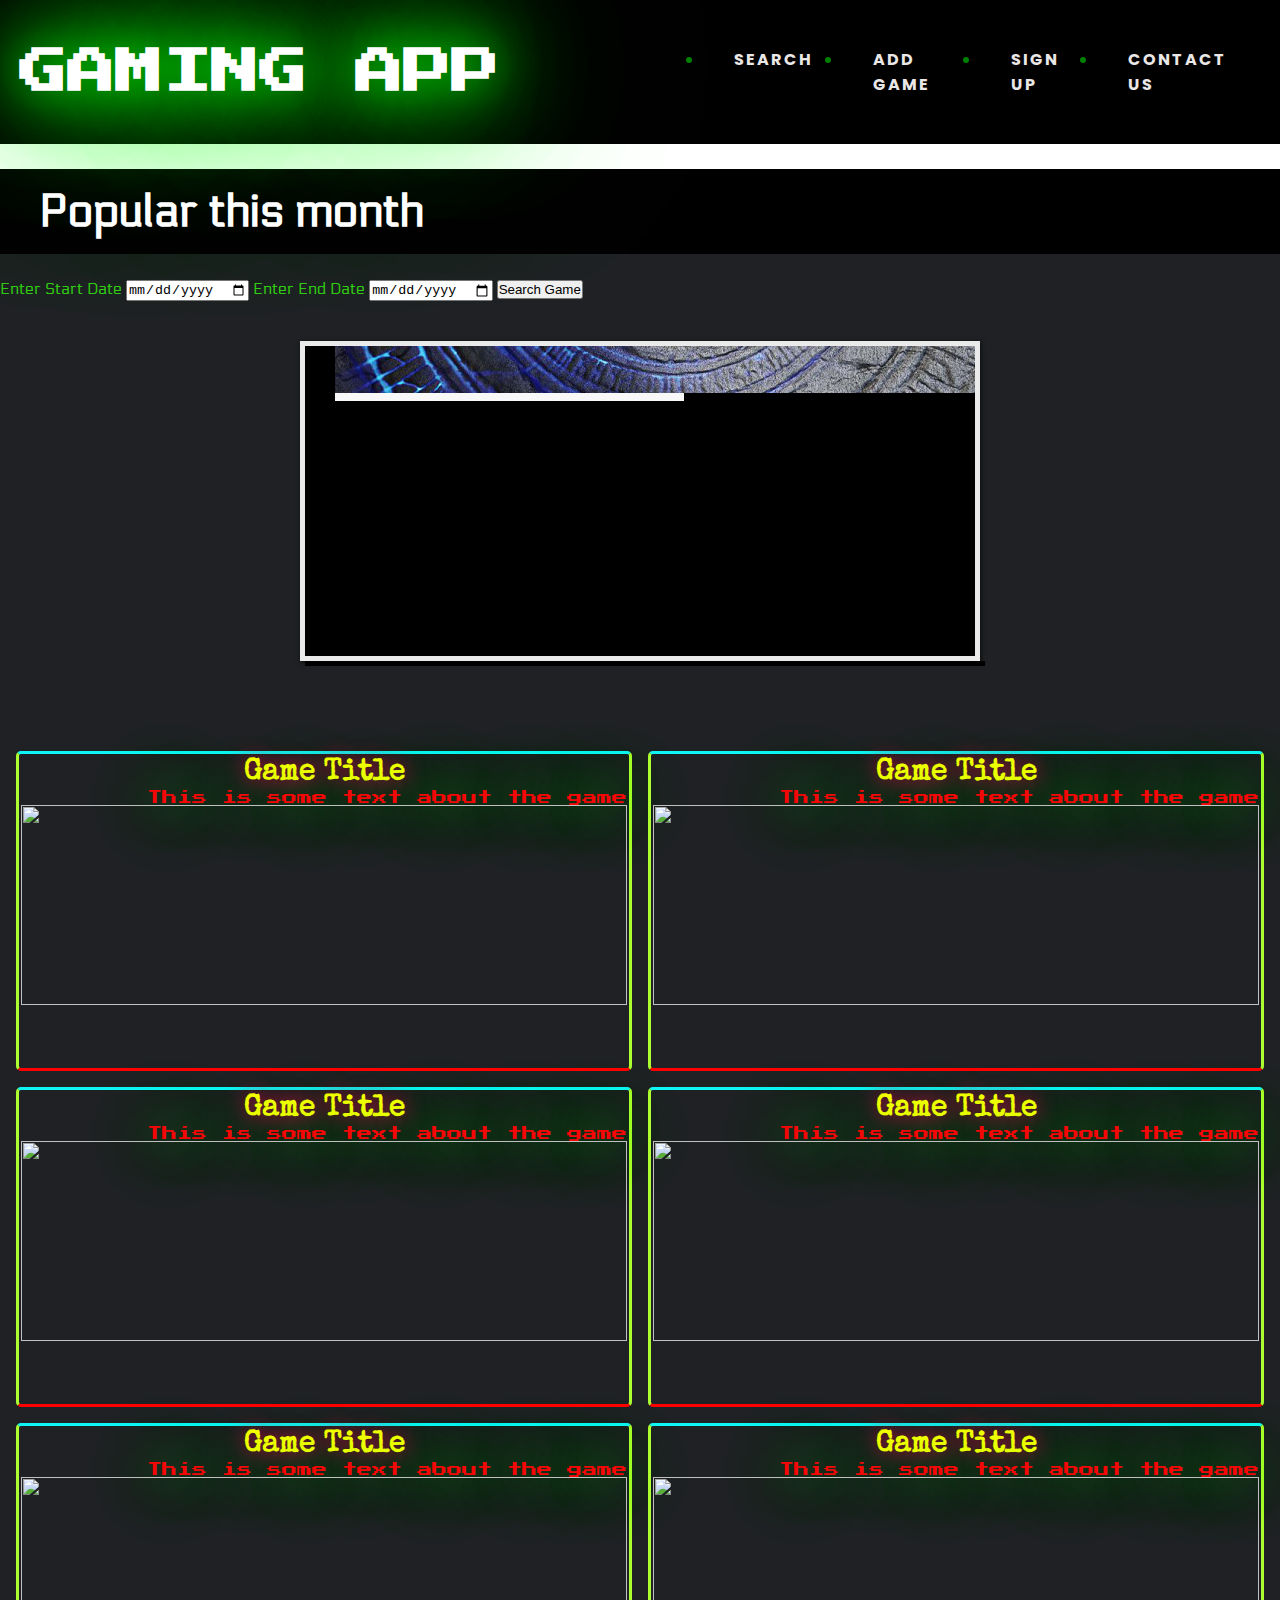
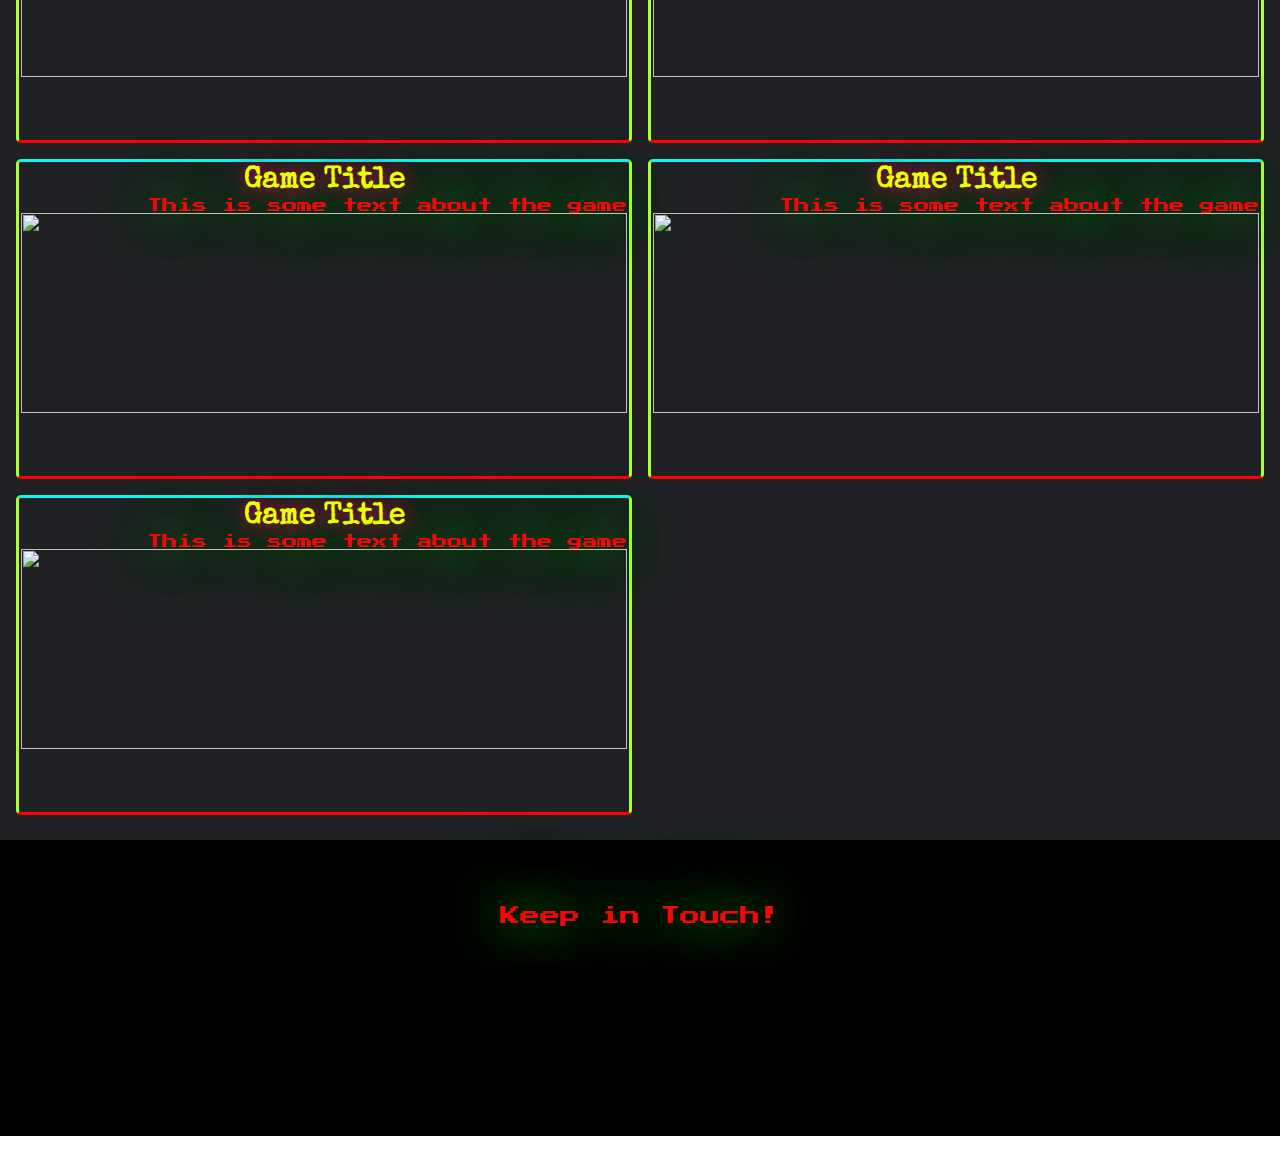
==== commit 3e437a0f: "final CSS styling" ====
--- a/index.html
+++ b/index.html
@@ -69,35 +69,35 @@
                 <li id="first" class="firstanimation">
                   <!-- ID for tooltip and class for animation -->
                   <a href="#">
-                    <img src="" alt="game image" />
+                    <img src="./assets/images/apexLegends.jpg" alt="game image" />
                   </a>
                   <div class="tooltip"><h1>Game Image 1</h1></div>
                 </li>
 
                 <li id="second" class="secondanimation">
                   <a href="#">
-                    <img src="" alt="game image" />
+                    <img src="./assets/images/control.png" alt="game image" />
                   </a>
                   <div class="tooltip"><h1>Game Image 2</h1></div>
                 </li>
 
                 <li id="third" class="thirdanimation">
                   <a href="#">
-                    <img src="" alt="game image" />
+                    <img src="./assets/images/devilMayCry5.png" alt="game image" />
                   </a>
                   <div class="tooltip"><h1>Game Image 3</h1></div>
                 </li>
 
                 <li id="fourth" class="fourthanimation">
                   <a href="#">
-                    <img src="" alt="game image" />
+                    <img src="./assets/images/sekiro.jpg" alt="game image" />
                   </a>
                   <div class="tooltip"><h1>Game Image 4</h1></div>
                 </li>
 
                 <li id="fifth" class="fifthanimation">
                   <a href="#">
-                    <img src="" alt="game image" />
+                    <img src="./assets/images/starWars.jpg" alt="game image" />
                   </a>
                   <div class="tooltip"><h1>Sunbathing</h1></div>
                 </li>
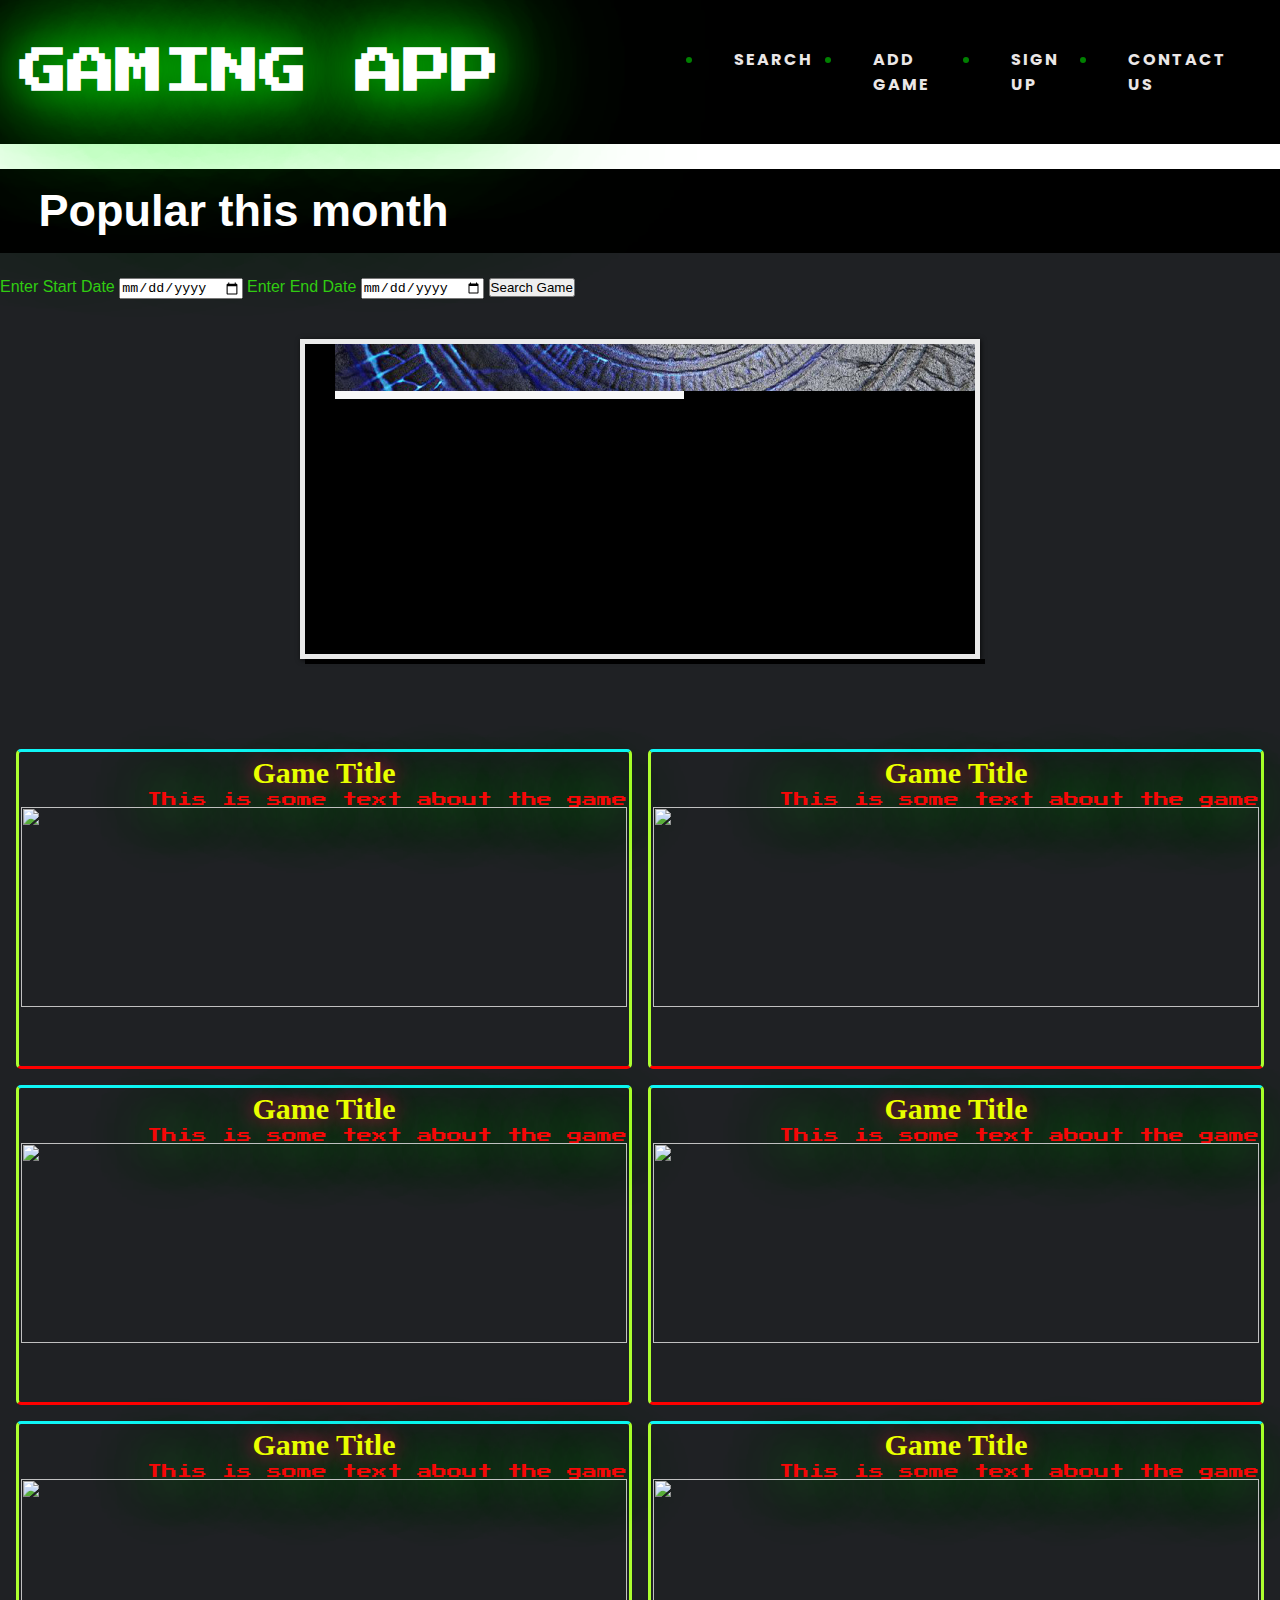
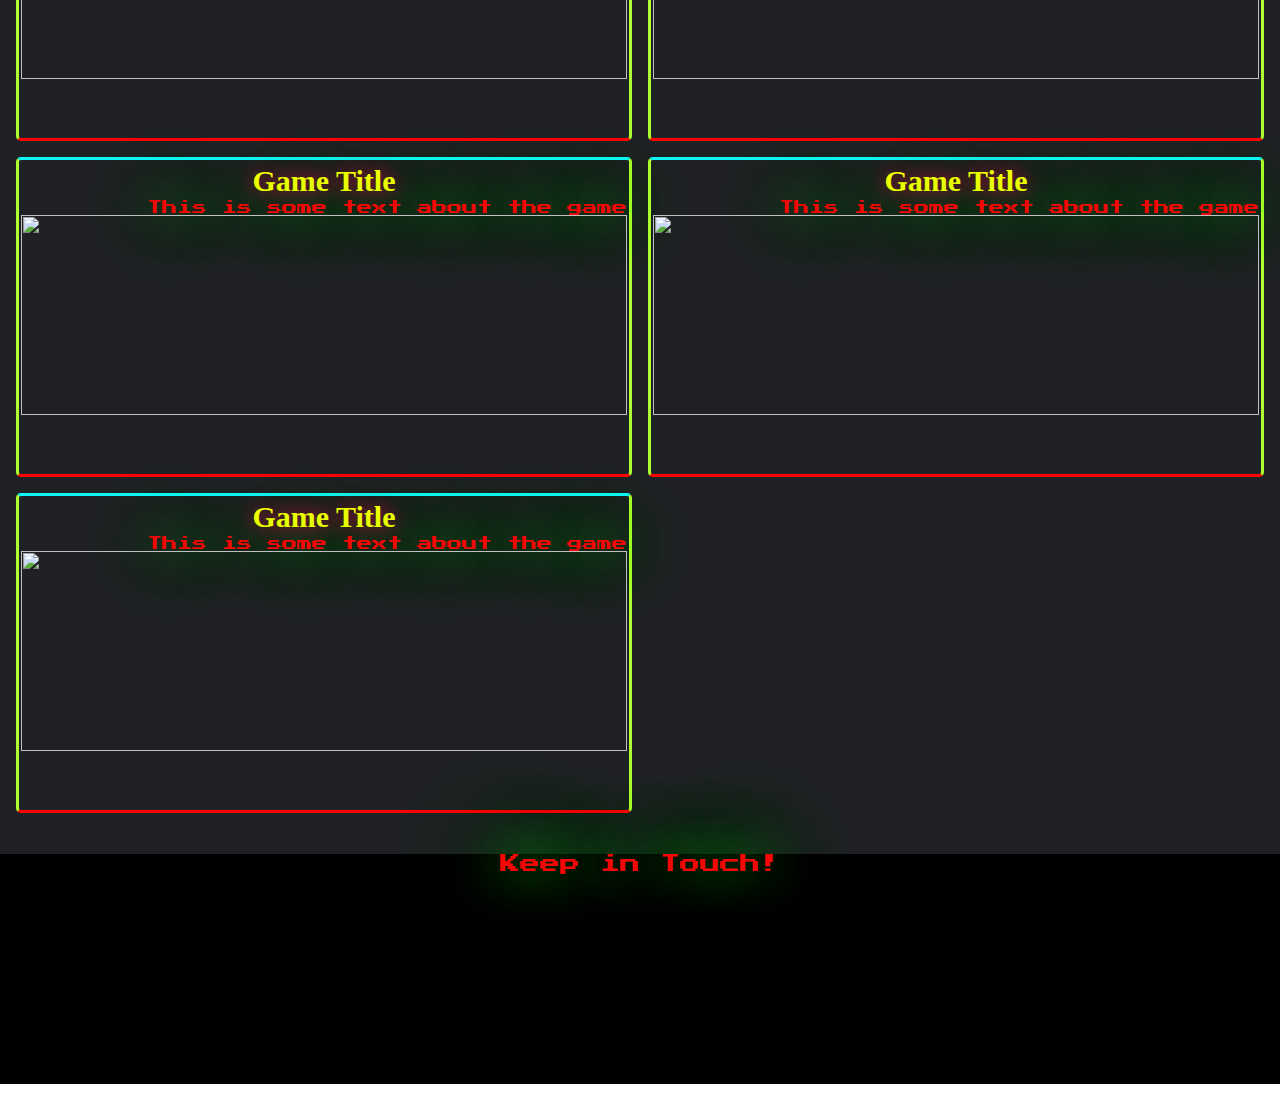
==== commit 8320c953: "added images for slideshow" ====
--- a/index.html
+++ b/index.html
@@ -12,18 +12,8 @@
       href="https://fonts.googleapis.com/css2?family=Poppins:wght@200&display=swap"
       rel="stylesheet"
     />
-    <link rel="preconnect" href="https://fonts.gstatic.com" />
-    <link
-      href="https://fonts.googleapis.com/css2?family=Electrolize&family=Special+Elite&display=swap"
-      rel="stylesheet"
-    />
     <link
       href="https://fonts.googleapis.com/css2?family=Press+Start+2P&display=swap"
-      rel="stylesheet"
-    />
-    <link rel="preconnect" href="https://fonts.gstatic.com" />
-    <link
-      href="https://fonts.googleapis.com/css2?family=Special+Elite&display=swap"
       rel="stylesheet"
     />
     <link rel="stylesheet" href="./assets/css/style.css" />
@@ -51,9 +41,9 @@
 
       <form class="searchField">
         <label for="startDate" class="startDate">Enter Start Date</label>
-        <input type="date" name="startDate" id="startDate" />
+        <input type="date" name="startDate" id="startDate">
         <label for="endDate" class="endDate">Enter End Date</label>
-        <input type="date" name="endDate" id="endDate" />
+        <input type="date" name="endDate" id="endDate">
         <button type="submit" class="submit">Search Game</button>
       </form>
 
@@ -115,55 +105,53 @@
 
       <div class="grid-container">
         <div class="game-card">
-          <h5 class="game-title" data-text="Game Title">Game Title</h5>
-          <p>This is some text about the game</p>
-          <img src="" class="card-image" />
-        </div>
-        <div class="game-card">
-          <h5 class="game-title">Game Title</h5>
-          <p class="sale">This is some text about the game</p>
-          <img src="" class="card-image" />
-        </div>
-        <div class="game-card">
-          <h5 class="game-title">Game Title</h5>
-          <p>This is some text about the game</p>
-          <img src="" class="card-image" />
-        </div>
-        <div class="game-card">
-          <h5 class="game-title">Game Title</h5>
-          <p>This is some text about the game</p>
-          <img src="" class="card-image" />
-        </div>
-        <div class="game-card">
-          <h5 class="game-title">Game Title</h5>
-          <p>This is some text about the game</p>
-          <img src="" class="card-image" />
-        </div>
-        <div class="game-card">
-          <h5 class="game-title">Game Title</h5>
-          <p>This is some text about the game</p>
-          <img src="" class="card-image" />
-        </div>
-        <div class="game-card">
-          <h5 class="game-title">Game Title</h5>
-          <p>This is some text about the game</p>
-          <img src="" class="card-image" />
-        </div>
-        <div class="game-card">
-          <h5 class="game-title">Game Title</h5>
-          <p>This is some text about the game</p>
-          <img src="" class="card-image" />
-        </div>
-        <div class="game-card">
-          <h5 class="game-title">Game Title</h5>
-          <p>This is some text about the game</p>
-          <img src="" class="card-image" />
+          <h5 class="game-title">Game Title</h5>
+          <p>This is some text about the game</p>
+          <img src="" class="card-image">
+        </div>
+        <div class="game-card">
+          <h5 class="game-title">Game Title</h5>
+          <p>This is some text about the game</p>
+          <img src="" class="card-image">
+        </div>
+        <div class="game-card">
+          <h5 class="game-title">Game Title</h5>
+          <p>This is some text about the game</p>
+          <img src="" class="card-image">
+        </div>
+        <div class="game-card">
+          <h5 class="game-title">Game Title</h5>
+          <p>This is some text about the game</p>
+          <img src="" class="card-image">
+        </div>
+        <div class="game-card">
+          <h5 class="game-title">Game Title</h5>
+          <p>This is some text about the game</p>
+          <img src="" class="card-image">
+        </div>
+        <div class="game-card">
+          <h5 class="game-title">Game Title</h5>
+          <p>This is some text about the game</p>
+          <img src="" class="card-image">
+        </div>
+        <div class="game-card">
+          <h5 class="game-title">Game Title</h5>
+          <p>This is some text about the game</p>
+          <img src="" class="card-image">
+        </div>
+        <div class="game-card">
+          <h5 class="game-title">Game Title</h5>
+          <p>This is some text about the game</p>
+          <img src="" class="card-image">
+        </div>
+        <div class="game-card">
+          <h5 class="game-title">Game Title</h5>
+          <p>This is some text about the game</p>
+          <img src="" class="card-image">
         </div>
       </div>
       <br />
       <div class="footer">
-        <br />
-        <br />
         <p>Keep in Touch!</p>
         <ul>
           <li>
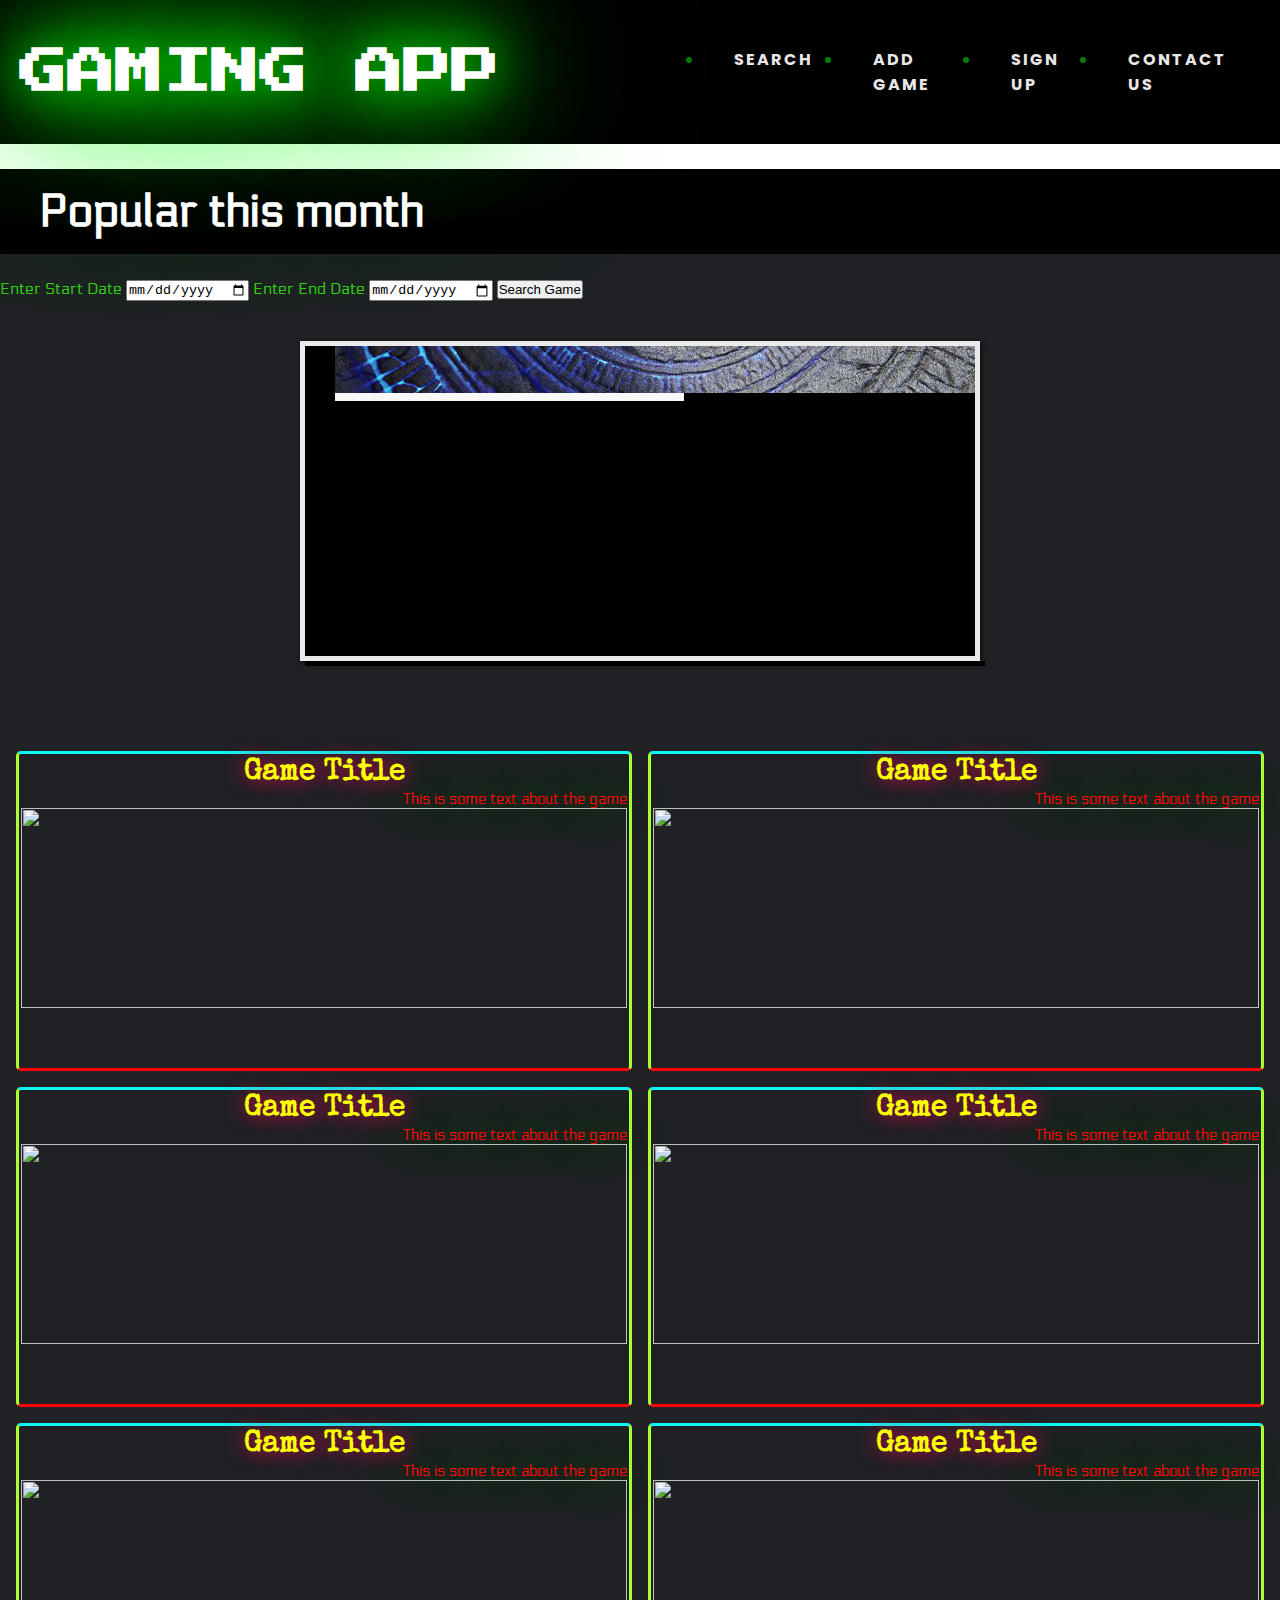
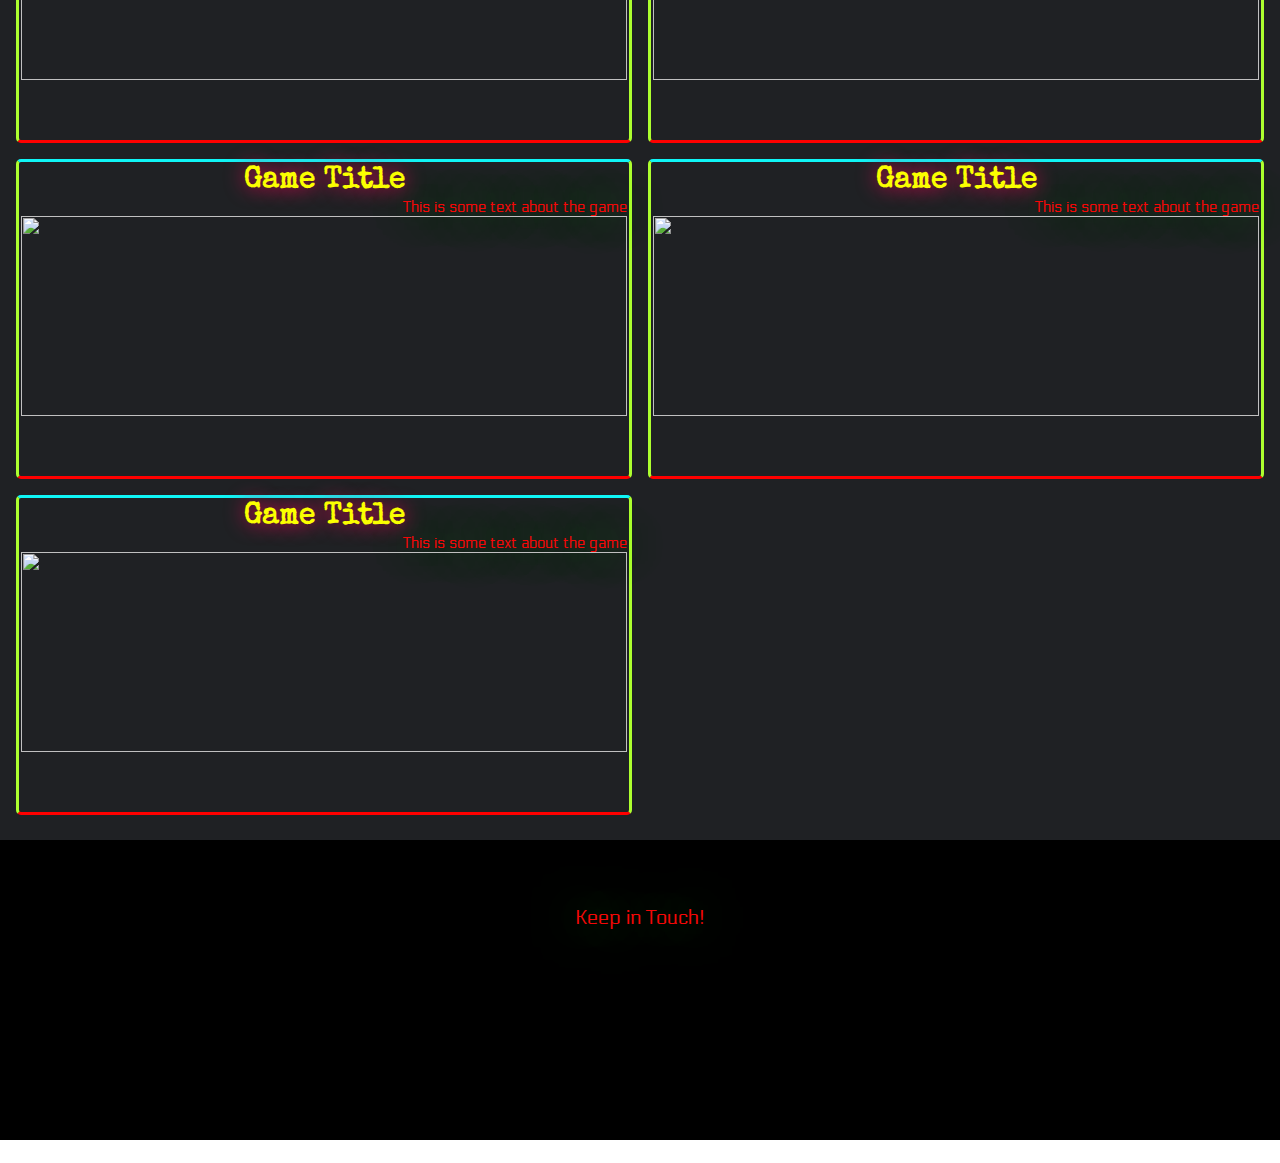
==== commit 79d94dd1: "update to html and css for final graphic changes" ====
--- a/index.html
+++ b/index.html
@@ -12,11 +12,25 @@
       href="https://fonts.googleapis.com/css2?family=Poppins:wght@200&display=swap"
       rel="stylesheet"
     />
+    <link rel="preconnect" href="https://fonts.gstatic.com" />
+    <link
+      href="https://fonts.googleapis.com/css2?family=Electrolize&family=Special+Elite&display=swap"
+      rel="stylesheet"
+    />
     <link
       href="https://fonts.googleapis.com/css2?family=Press+Start+2P&display=swap"
       rel="stylesheet"
     />
+    <link rel="preconnect" href="https://fonts.gstatic.com" />
+    <link
+      href="https://fonts.googleapis.com/css2?family=Special+Elite&display=swap"
+      rel="stylesheet"
+    />
     <link rel="stylesheet" href="./assets/css/style.css" />
+    <link
+      href="https://fonts.googleapis.com/css2?family=Electrolize&family=Special+Elite&display=swap"
+      rel="stylesheet"
+    />
     <script src="https://use.fontawesome.com/releases/v5.0.6/js/all.js"></script>
     <title>Gaming App</title>
   </head>
@@ -41,9 +55,9 @@
 
       <form class="searchField">
         <label for="startDate" class="startDate">Enter Start Date</label>
-        <input type="date" name="startDate" id="startDate">
+        <input type="date" name="startDate" id="startDate" />
         <label for="endDate" class="endDate">Enter End Date</label>
-        <input type="date" name="endDate" id="endDate">
+        <input type="date" name="endDate" id="endDate" />
         <button type="submit" class="submit">Search Game</button>
       </form>
 
@@ -59,7 +73,10 @@
                 <li id="first" class="firstanimation">
                   <!-- ID for tooltip and class for animation -->
                   <a href="#">
-                    <img src="./assets/images/apexLegends.jpg" alt="game image" />
+                    <img
+                      src="./assets/images/apexLegends.jpg"
+                      alt="game image"
+                    />
                   </a>
                   <div class="tooltip"><h1>Game Image 1</h1></div>
                 </li>
@@ -73,7 +90,10 @@
 
                 <li id="third" class="thirdanimation">
                   <a href="#">
-                    <img src="./assets/images/devilMayCry5.png" alt="game image" />
+                    <img
+                      src="./assets/images/devilMayCry5.png"
+                      alt="game image"
+                    />
                   </a>
                   <div class="tooltip"><h1>Game Image 3</h1></div>
                 </li>
@@ -105,53 +125,55 @@
 
       <div class="grid-container">
         <div class="game-card">
-          <h5 class="game-title">Game Title</h5>
-          <p>This is some text about the game</p>
-          <img src="" class="card-image">
-        </div>
-        <div class="game-card">
-          <h5 class="game-title">Game Title</h5>
-          <p>This is some text about the game</p>
-          <img src="" class="card-image">
-        </div>
-        <div class="game-card">
-          <h5 class="game-title">Game Title</h5>
-          <p>This is some text about the game</p>
-          <img src="" class="card-image">
-        </div>
-        <div class="game-card">
-          <h5 class="game-title">Game Title</h5>
-          <p>This is some text about the game</p>
-          <img src="" class="card-image">
-        </div>
-        <div class="game-card">
-          <h5 class="game-title">Game Title</h5>
-          <p>This is some text about the game</p>
-          <img src="" class="card-image">
-        </div>
-        <div class="game-card">
-          <h5 class="game-title">Game Title</h5>
-          <p>This is some text about the game</p>
-          <img src="" class="card-image">
-        </div>
-        <div class="game-card">
-          <h5 class="game-title">Game Title</h5>
-          <p>This is some text about the game</p>
-          <img src="" class="card-image">
-        </div>
-        <div class="game-card">
-          <h5 class="game-title">Game Title</h5>
-          <p>This is some text about the game</p>
-          <img src="" class="card-image">
-        </div>
-        <div class="game-card">
-          <h5 class="game-title">Game Title</h5>
-          <p>This is some text about the game</p>
-          <img src="" class="card-image">
+          <h5 class="game-title" data-text="Game Title">Game Title</h5>
+          <p>This is some text about the game</p>
+          <img src="" class="card-image" />
+        </div>
+        <div class="game-card">
+          <h5 class="game-title">Game Title</h5>
+          <p class="sale">This is some text about the game</p>
+          <img src="" class="card-image" />
+        </div>
+        <div class="game-card">
+          <h5 class="game-title">Game Title</h5>
+          <p>This is some text about the game</p>
+          <img src="" class="card-image" />
+        </div>
+        <div class="game-card">
+          <h5 class="game-title">Game Title</h5>
+          <p>This is some text about the game</p>
+          <img src="" class="card-image" />
+        </div>
+        <div class="game-card">
+          <h5 class="game-title">Game Title</h5>
+          <p>This is some text about the game</p>
+          <img src="" class="card-image" />
+        </div>
+        <div class="game-card">
+          <h5 class="game-title">Game Title</h5>
+          <p>This is some text about the game</p>
+          <img src="" class="card-image" />
+        </div>
+        <div class="game-card">
+          <h5 class="game-title">Game Title</h5>
+          <p>This is some text about the game</p>
+          <img src="" class="card-image" />
+        </div>
+        <div class="game-card">
+          <h5 class="game-title">Game Title</h5>
+          <p>This is some text about the game</p>
+          <img src="" class="card-image" />
+        </div>
+        <div class="game-card">
+          <h5 class="game-title">Game Title</h5>
+          <p>This is some text about the game</p>
+          <img src="" class="card-image" />
         </div>
       </div>
       <br />
       <div class="footer">
+        <br />
+        <br />
         <p>Keep in Touch!</p>
         <ul>
           <li>
--- a/assets/css/style.css
+++ b/assets/css/style.css
@@ -39,7 +39,7 @@
 p {
   text-align: end;
   color: rgb(245, 7, 7);
-  font-family: "Press Start 2P", cursive;
+  font-family: "Electrolize", sans-serif;
   font-size: 15px;
   text-shadow: 0 0 50px #0f0, 0 0 100px #0f0, 0 0 150px #0f0, 0 0 200px #0f0,
     0 0 250px #0f0;
